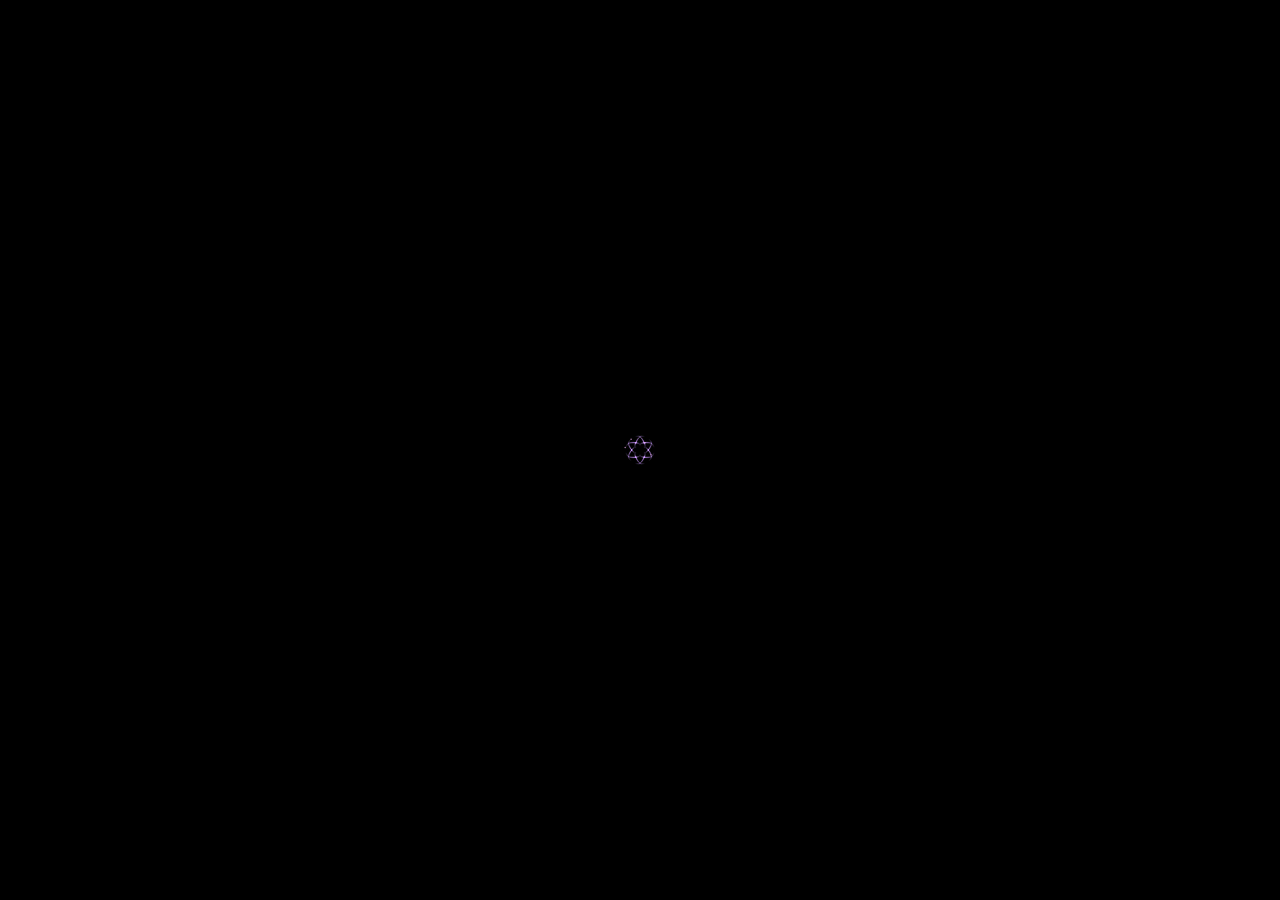
==== static/weavesilk.html @ 25df7a1f "add js hook" ====
<!doctype html>
<html lang="en">
<head>
	<meta charset="utf-8">
	<!-- affiliate-data=myAffiliateData, app-argument=myURL -->
	<!-- <meta name="apple-itunes-app" content="app-id=436590129"> -->
	<!-- Always force latest IE rendering engine (even in intranet) & Chrome Frame -->
	<meta http-equiv="X-UA-Compatible" content="IE=edge,chrome=1"/>
	<meta name="viewport" content="width=device-width">

	<meta property="og:description"content="Create beautiful flowing art with Silk."/>
	
	<link rel="shortcut icon" href="/favicon.ico" type="image/x-icon" />
	<link rel="stylesheet" href="css/normalize.css" />
	<link rel="stylesheet" href="css/font-awesome.css" />
	<link rel="stylesheet" href="css/ss-social.css" />
	<link rel="stylesheet" href="css/site.css" />

	<script src="js/jquery-1.8.1.min.js"></script>
	<script src="js/jquery.fullscreen.js"></script>
	<script src="js/underscore.min.js"></script>
	<script src="js/knockout-2.2.0.min.js"></script>
	<script src="js/d3.v3.min.js"></script>
	<script src="js/keymaster.js"></script>
	<script src="js/noise.js"></script>
	<script src="js/detect.js"></script>
	<script src="js/site.js"></script>

	<title>Silk &ndash; Interactive Generative Art</title>
</head>

<body data-bind="css: { 'iphone': isIPhone, 'right-side-up': isRightSideUp, 'silk-active': silkActive, 'mouse-over-previewable-controls': mouseOverControls, 'mouse-down-on-slider': mouseDownOnSlider }">
	
	<div id="canvii-container">

		<div id="main-controls" class="controls-container"> 
			<div class="row btn-row share-btn-row">
				<div class="btn" id="btn-new" data-bind="click: clear, css: { visible: notPristine }">
					<span class="text">New</span>
				</div>
			</div>

			<div class="row">
				<div class="btn silk-icon" id="selected-color-icon" data-bind="click: toggleAllControls, css: { visible: notPristine }">
					<div class="contents"><i class="icon-circle"></i></div>
					<div class="tt">Controls</div>
				</div>
			</div>

			<div class="row controls-row download-row" data-bind="css: { visible: showDownload }">
				<p class="instructions">To save, right click the thumbnail and choose <em>Save Image As...</em>.</p>
				<img id="download-image" />
			</div>

			<div class="row controls-row color-and-symmetry-row" data-bind="css: { visible: showColorPicker }">
				<svg id="colorpicker">

				</svg>
				<div class="label" style="text-align: center;">Drag colors to blend.</div>

				<div id="symmetry-controls">
					<div class="one-d slider control" id="sym-num-rotations">
						<div class="slider-bg">
							<div class="ticks">
								<div class="tick one"></div>
								<div class="tick two"></div>
								<div class="tick three"></div>
								<div class="tick four"></div>
								<div class="tick five"></div>
								<div class="tick six"></div>
							</div>
							<div class="slider-bg-pc"></div>
						</div>
						<div class="handle"></div>
						<div class="ghost-handle"></div>
					</div>

					<div id="sym-num-rotations-label" class="label"></div>

					<div class="toggle control" id="toggle-mirror" data-bind="click: toggleMirror, css: { on: mirror }">
						<div class="description">Mirror across center</div>
						<div class="state"><span class="state-on">On</span><span class="state-off">Off</span></div>
					</div>

					<div class="toggle control" id="toggle-spiral" data-bind="click: toggleSpiral, css: { on: spiral }">
						<div class="description">Spiral towards center</div>
						<div class="state"><span class="state-on">On</span><span class="state-off">Off</span></div>
					</div>

				</div>
			</div>
		</div>
		<canvas id="silk-1" class="silk-canvas active"></canvas>
		<canvas id="silk-2" class="silk-canvas buffer"></canvas>
		<canvas id="sparks"></canvas>

	</div>

	<div id="tips">
		<div class="tip">Press <b>Space</b> to start anew.</div>
		<div class="tip">Press <b>Z</b> to undo.</div>

		<!-- <div class="tip"><i class="icon-undo"></i> lets you travel back in time.</div> -->
		<!-- <div class="tip"><i class="icon-circle"></i> unlocks colors and symmetries.</div> -->

		<div class="magic tip">Try different colors and symmetries.</div>
		<div class="tip">Sally forth, you weaver of wonder, sower of silken waves.</div>
	</div>
</body>
</html>
---- static/css/ss-social.css ----
@charset "UTF-8";

/*
* Symbolset
* www.symbolset.com
* Copyright © 2012 Oak Studios LLC
*
* Upload this file to your web server
* and place this within your <head> tags.
* <link href="webfonts/ss-social.css" rel="stylesheet" />
*/

@font-face {
  font-family: "SSSocial";
  src: url('../font/ss-social/ss-social-circle.eot');
  src: url('../font/ss-social/ss-social-circle.eot?#iefix') format('embedded-opentype'),
       url('../font/ss-social/ss-social-circle.woff') format('woff'),
       url('../font/ss-social/ss-social-circle.ttf') format('truetype'),
       url('../font/ss-social/ss-social-circle.svg#SSSocialCircle') format('svg');
  font-weight: bold;
  font-style: normal;
}

@font-face {
  font-family: "SSSocial";
  src: url('../font/ss-social/ss-social-regular.eot');
  src: url('../font/ss-social/ss-social-regular.eot?#iefix') format('embedded-opentype'),
       url('../font/ss-social/ss-social-regular.woff') format('woff'),
       url('../font/ss-social/ss-social-regular.ttf') format('truetype'),
       url('../font/ss-social/ss-social-regular.svg#SSSocialRegular') format('svg');
  font-weight: normal;
  font-style: normal;
}

/* This triggers a redraw in IE to Fix IE8's :before content rendering. */
html:hover [class^="ss-"]{-ms-zoom: 1;}

.ss-icon, .ss-icon.ss-social, .ss-icon.ss-social-circle,
[class^="ss-"]:before, [class*=" ss-"]:before,
[class^="ss-"][class*=" ss-social"]:before, [class*=" ss-"][class*=" ss-social"]:before,
[class^="ss-"].right:after, [class*=" ss-"].right:after,
[class^="ss-"][class*=" ss-social"].right:after, [class*=" ss-"][class*=" ss-social"].right:after{
  font-family: "SSSocial";
  font-style: normal;
  font-weight: normal;
  text-decoration: none;
  text-rendering: optimizeLegibility;
  white-space: nowrap;
  /*-webkit-font-feature-settings: "liga"; Currently broken in Chrome >= v22. Falls back to text-rendering. Safari is unaffected. */
  -moz-font-feature-settings: "liga=1";
  -moz-font-feature-settings: "liga";
  -ms-font-feature-settings: "liga" 1;
  -o-font-feature-settings: "liga";
  font-feature-settings: "liga";
  -webkit-font-smoothing: antialiased;
}

.ss-icon.ss-social-circle,
[class^="ss-"].ss-social-circle:before, [class*=" ss-"].ss-social-circle:before,
[class^="ss-"].ss-social-circle.right:after, [class*=" ss-"].ss-social-circle.right:after{
  font-weight: bold;
}

[class^="ss-"].right:before,
[class*=" ss-"].right:before{display:none;content:'';}

.ss-facebook:before,.ss-facebook.right:after{content:''}.ss-twitter:before,.ss-twitter.right:after{content:''}.ss-linkedin:before,.ss-linkedin.right:after{content:''}.ss-googleplus:before,.ss-googleplus.right:after{content:''}.ss-tumblr:before,.ss-tumblr.right:after{content:''}.ss-wordpress:before,.ss-wordpress.right:after{content:''}.ss-blogger:before,.ss-blogger.right:after{content:''}.ss-posterous:before,.ss-posterous.right:after{content:''}.ss-youtube:before,.ss-youtube.right:after{content:''}.ss-vimeo:before,.ss-vimeo.right:after{content:''}.ss-flickr:before,.ss-flickr.right:after{content:''}.ss-instagram:before,.ss-instagram.right:after{content:''}.ss-pinterest:before,.ss-pinterest.right:after{content:''}.ss-svpply:before,.ss-svpply.right:after{content:''}.ss-readmill:before,.ss-readmill.right:after{content:''}.ss-dropbox:before,.ss-dropbox.right:after{content:''}.ss-dribbble:before,.ss-dribbble.right:after{content:''}.ss-behance:before,.ss-behance.right:after{content:''}.ss-github:before,.ss-github.right:after{content:''}.ss-octocat:before,.ss-octocat.right:after{content:''}.ss-stackoverflow:before,.ss-stackoverflow.right:after{content:''}.ss-paypal:before,.ss-paypal.right:after{content:''}.ss-kickstarter:before,.ss-kickstarter.right:after{content:''}.ss-foursquare:before,.ss-foursquare.right:after{content:''}.ss-skype:before,.ss-skype.right:after{content:''}.ss-rdio:before,.ss-rdio.right:after{content:''}.ss-spotify:before,.ss-spotify.right:after{content:''}.ss-lastfm:before,.ss-lastfm.right:after{content:''}.ss-mail:before,.ss-mail.right:after{content:'✉'}.ss-like:before,.ss-like.right:after{content:'👍'}.ss-rss:before,.ss-rss.right:after{content:''}
---- static/css/site.css ----
.clearfix{*zoom:1;}.clearfix:before,.clearfix:after{display:table;content:"";}
.clearfix:after{clear:both;}
.hide-text{font:0/0 a;color:transparent;text-shadow:none;background-color:transparent;border:0;}
.input-block-level{display:block;width:100%;min-height:28px;-webkit-box-sizing:border-box;-moz-box-sizing:border-box;-ms-box-sizing:border-box;box-sizing:border-box;}
.clearfix{*zoom:1;}
.clearfix:before,.clearfix:after{display:table;content:"";}
.clearfix:after{clear:both;}
.desaturate{filter:grayscale(100%);-webkit-filter:grayscale(100%);-moz-filter:grayscale(100%);-ms-filter:grayscale(100%);-o-filter:grayscale(100%);filter:url(resources.svg#desaturate);filter:gray;-webkit-filter:grayscale(1);}
.clearfix:before,.clearfix:after{content:" ";display:table;}
.clearfix:after{clear:both;}
.loading-stripes{position:absolute;top:0;left:0;width:100%;height:100%;z-index:0;background-image:-webkit-gradient(linear, 0 0, 100% 100%, color-stop(0.25, rgba(255, 255, 255, 0.1)), color-stop(0.25, transparent), color-stop(0.5, transparent), color-stop(0.5, rgba(255, 255, 255, 0.1)), color-stop(0.75, rgba(255, 255, 255, 0.1)), color-stop(0.75, transparent), to(transparent));background-image:-moz-linear-gradient(-45deg, rgba(255, 255, 255, 0.1) 25%, transparent 25%, transparent 50%, rgba(255, 255, 255, 0.1) 50%, rgba(255, 255, 255, 0.1) 75%, transparent 75%, transparent);background-size:60px 60px;-moz-background-size:60px 60px;-webkit-background-size:60px 60px;-webkit-animation:animate-stripes 2s linear infinite;}
@-webkit-keyframes animate-stripes{from{background-position:0 0;} to{background-position:-60px 0;}}@-moz-keyframes animate-stripes{from{background-position:0 0;} to{background-position:-60px 0;}}@-ms-keyframes animate-stripes{from{background-position:0 0;} to{background-position:-60px 0;}}@-o-keyframes animate-stripes{from{background-position:0 0;} to{background-position:-60px 0;}}@keyframes animate-stripes{from{background-position:0 0;} to{background-position:-60px 0;}}body.iphone{overflow:hidden;}body.iphone #iphone-image-link{display:block;height:100%;width:100%;position:absolute;z-index:1000;overflow:hidden;background:url(../img/iphone-horizontal.jpg) center top no-repeat;background-size:568px 240px;display:block !important;}
body.iphone.right-side-up #iphone-image-link{background:url(../img/iphone-vertical.jpg) center top no-repeat;background-size:320px 568px;}
body.iphone *{display:none;}
@font-face{font-family:DINWeb;src:url("../font/DINWeb.eot");}@font-face{font-family:DINWeb;src:url("../font/DINWeb.woff") format("woff");}#replay-thumbnail{opacity:0;pointer-events:none;-webkit-transition:opacity 0.7s ease-in-out;-moz-transition:opacity 0.7s ease-in-out;-ms-transition:opacity 0.7s ease-in-out;-o-transition:opacity 0.7s ease-in-out;transition:opacity 0.7s ease-in-out;position:absolute;z-index:1000;bottom:25px;left:25px;border-radius:5px;-webkit-box-shadow:0 0 15px #000000;-moz-box-shadow:0 0 15px #000000;box-shadow:0 0 15px #000000;width:150px;height:150px;border:1px solid #4d415b;cursor:pointer;}#replay-thumbnail.visible{opacity:1;pointer-events:all;}
#replay-thumbnail:hover{border:1px solid #60497b;}
#replay-thumbnail:active{border:1px solid #5a4574;}
#replay-thumbnail img{border-radius:5px;}
#replay-thumbnail .tt{left:0px !important;width:150px !important;text-align:center;padding:0;bottom:auto;top:-30px;}
#appstore-badge{position:absolute;bottom:20px;right:30px;z-index:5;text-decoration:none;-webkit-transition:opacity 0.7s ease-in-out;-moz-transition:opacity 0.7s ease-in-out;-ms-transition:opacity 0.7s ease-in-out;-o-transition:opacity 0.7s ease-in-out;transition:opacity 0.7s ease-in-out;pointer-events:none;width:262px;height:125px;width:165px;height:300px;overflow:hidden;overflow:visible;}#appstore-badge #announcement{opacity:0;pointer-events:none;-webkit-transition:opacity 0.7s ease-in-out;-moz-transition:opacity 0.7s ease-in-out;-ms-transition:opacity 0.7s ease-in-out;-o-transition:opacity 0.7s ease-in-out;transition:opacity 0.7s ease-in-out;-webkit-transition:all 0.1 ease-in-out !important;-moz-transition:all 0.1 ease-in-out !important;-ms-transition:all 0.1 ease-in-out !important;-o-transition:all 0.1 ease-in-out !important;transition:all 0.1 ease-in-out !important;height:245px;width:170px;}#appstore-badge #announcement.visible{opacity:1;pointer-events:all;}
#appstore-badge #announcement img{-webkit-transition:all 0.1 ease-in-out !important;-moz-transition:all 0.1 ease-in-out !important;-ms-transition:all 0.1 ease-in-out !important;-o-transition:all 0.1 ease-in-out !important;transition:all 0.1 ease-in-out !important;}
#appstore-badge #announcement .close-button{color:#aeaed6;border-radius:5px;display:block;position:absolute;right:-6px;top:249px;z-index:10000;text-align:center;font-size:14px;line-height:26px;width:26px;height:26px;background:#222222;background-image:-webkit-gradient(linear, left top, left bottom, from(#222222), to(#111111));background-image:-moz-linear-gradient(top, #222222, #111111);z-index:1000;-webkit-box-shadow:0 0 5px #000000;-moz-box-shadow:0 0 5px #000000;box-shadow:0 0 5px #000000;-webkit-transition:0.8s all ease-in-out;-moz-transition:0.8s all ease-in-out;-ms-transition:0.8s all ease-in-out;-o-transition:0.8s all ease-in-out;transition:0.8s all ease-in-out;-webkit-transition-delay:1s;-moz-transition-delay:1s;-ms-transition-delay:1s;-o-transition-delay:1s;transition-delay:1s;}#appstore-badge #announcement .close-button:active{opacity:1;-webkit-transition:none;-moz-transition:none;-ms-transition:none;-o-transition:none;transition:none;}
#appstore-badge #announcement .close-button.ad-showing-unnecessarily{opacity:1;opacity:0.7;pointer-events:all;}
#appstore-badge #announcement .close-button.close-pressed{opacity:0;pointer-events:none;}
#appstore-badge #announcement:hover .close-button{opacity:1;}
#appstore-badge #announcement img{margin-bottom:5px;position:absolute;}
#appstore-badge #announcement.visible #app-announcement{opacity:1;z-index:1;}
#appstore-badge #announcement.visible #app-announcement-hover{opacity:0;z-index:2;}
#appstore-badge #announcement.visible:hover #app-announcement{opacity:0;}
#appstore-badge #announcement.visible:hover #app-announcement-hover{opacity:1;}
#appstore-badge #badge{opacity:0;pointer-events:none;-webkit-transition:opacity 0.7s ease-in-out;-moz-transition:opacity 0.7s ease-in-out;-ms-transition:opacity 0.7s ease-in-out;-o-transition:opacity 0.7s ease-in-out;transition:opacity 0.7s ease-in-out;margin:0 auto;width:135px;height:40px;margin-top:5px;position:relative;left:3px;bottom:-10px;-webkit-box-shadow:0 0 15px #000000;-moz-box-shadow:0 0 15px #000000;box-shadow:0 0 15px #000000;z-index:100;}#appstore-badge #badge.visible{opacity:1;pointer-events:all;}
#share-options .direct-link{opacity:0;pointer-events:none;-webkit-transition:opacity 0.7s ease-in-out;-moz-transition:opacity 0.7s ease-in-out;-ms-transition:opacity 0.7s ease-in-out;-o-transition:opacity 0.7s ease-in-out;transition:opacity 0.7s ease-in-out;font-size:12px;color:#ccc;margin-top:5px;padding:10px 0;text-indent:10px;-webkit-user-select:text !important;-moz-user-select:text !important;-ms-user-select:text !important;-o-user-select:text !important;user-select:text !important;text-shadow:0 0 5px #000, 1px 1px 0 #000;margin-left:10px;background:#382c49;background-image:-webkit-gradient(linear, left top, left bottom, from(#382c49), to(#2d233b));background-image:-moz-linear-gradient(top, #382c49, #2d233b);-webkit-box-shadow:0 0 15px #000, inner 0 0 5px #000;-moz-box-shadow:0 0 15px #000, inner 0 0 5px #000;box-shadow:0 0 15px #000, inner 0 0 5px #000;border:none;border:1px solid #111;width:220px;outline:none !important;display:inline-block;cursor:text;}#share-options .direct-link.visible{opacity:1;pointer-events:all;}
#share-options .direct-link:focus{border:1px solid #276f9b;}
#copy-to-clipboard-wrap{position:relative;}
#btn-new,#btn-share,#share-options .btn{background:#53416c !important;background-image:-webkit-gradient(linear, left top, left bottom, from(#53416c), to(#261d32)) !important;background-image:-moz-linear-gradient(top, #53416c, #261d32) !important;border-top:1px solid #5f96e1;}#btn-new:hover,#btn-share:hover,#share-options .btn:hover,#btn-new.hover,#btn-share.hover,#share-options .btn.hover{border-top-color:#35c9ff;}#btn-new:hover .text,#btn-share:hover .text,#share-options .btn:hover .text,#btn-new.hover .text,#btn-share.hover .text,#share-options .btn.hover .text{color:#fff;}
#btn-new:active,#btn-share:active,#share-options .btn:active,#btn-new.active,#btn-share.active,#share-options .btn.active{background:#3a2d4c !important;background-image:-webkit-gradient(linear, left top, left bottom, from(#3a2d4c), to(#53416c)) !important;background-image:-moz-linear-gradient(top, #3a2d4c, #53416c) !important;}
#btn-new.disabled,#btn-share.disabled,#share-options .btn.disabled{background:#53416c !important;background-image:-webkit-gradient(linear, left top, left bottom, from(#53416c), to(#261d32)) !important;background-image:-moz-linear-gradient(top, #53416c, #261d32) !important;border-top:1px solid #5f96e1 !important;}
#intro-center{opacity:0;pointer-events:none;-webkit-transition:opacity 0.7s ease-in-out;-moz-transition:opacity 0.7s ease-in-out;-ms-transition:opacity 0.7s ease-in-out;-o-transition:opacity 0.7s ease-in-out;transition:opacity 0.7s ease-in-out;-webkit-transition:opacity 1.5s ease-in-out;-moz-transition:opacity 1.5s ease-in-out;-ms-transition:opacity 1.5s ease-in-out;-o-transition:opacity 1.5s ease-in-out;transition:opacity 1.5s ease-in-out;pointer-events:none !important;z-index:100;text-align:center;position:absolute;top:50%;left:50%;height:150px;line-height:100px;width:300px;margin-left:-150px;margin-top:-275px;color:#ccc;}#intro-center.visible{opacity:1;pointer-events:all;}
#intro-draw-something{opacity:0;pointer-events:none;-webkit-transition:opacity 0.7s ease-in-out;-moz-transition:opacity 0.7s ease-in-out;-ms-transition:opacity 0.7s ease-in-out;-o-transition:opacity 0.7s ease-in-out;transition:opacity 0.7s ease-in-out;-webkit-transition:opacity 1.5s ease-in-out;-moz-transition:opacity 1.5s ease-in-out;-ms-transition:opacity 1.5s ease-in-out;-o-transition:opacity 1.5s ease-in-out;transition:opacity 1.5s ease-in-out;pointer-events:none !important;z-index:101;position:absolute;top:50%;margin-top:170px;width:100%;height:20px;text-align:center;font-size:14px;color:#a48dc4;}#intro-draw-something.visible{opacity:1;pointer-events:all;}
#intro-mute-option{opacity:0;pointer-events:none;-webkit-transition:opacity 0.7s ease-in-out;-moz-transition:opacity 0.7s ease-in-out;-ms-transition:opacity 0.7s ease-in-out;-o-transition:opacity 0.7s ease-in-out;transition:opacity 0.7s ease-in-out;-webkit-transition:opacity 1.5s ease-in-out;-moz-transition:opacity 1.5s ease-in-out;-ms-transition:opacity 1.5s ease-in-out;-o-transition:opacity 1.5s ease-in-out;transition:opacity 1.5s ease-in-out;pointer-events:none !important;z-index:100;position:absolute;bottom:20px;width:100%;height:20px;text-align:center;font-size:14px;color:#a48dc4;color:#a288c3;color:#79698e;}#intro-mute-option.visible{opacity:1;pointer-events:all;}
#intro-mute-option #instructions{margin-bottom:15px;color:#c4b2dc;}
#intro-mute-option a{pointer-events:all;color:#a48dc4;color:#947fb1;text-decoration:none;border-bottom:1px dotted #a48dc4;}#intro-mute-option a:hover{color:#eadbff;border-bottom-style:solid;}
#intro-mute-option a:active{color:#d1bbef;}
*{margin:0;padding:0;-webkit-user-select:none;-moz-user-select:none;-ms-user-select:none;-o-user-select:none;user-select:none;}
html{background:#000;}
body{font-family:DINWeb,Helvetica,sans-serif;font-size:16px;overflow:hidden;background:#000;}
.text-drop-shadow{text-shadow:0 0 5px #000, 1px 1px 0 #000;}
:hover>.tt{opacity:1;-webkit-transform:scale(1);-moz-transform:scale(1);-ms-transform:scale(1);-o-transform:scale(1);transform:scale(1);}
.tt{z-index:100;color:#fff;padding:10px;height:20px;white-space:nowrap;position:absolute;bottom:-30px;font-size:14px;width:200px;left:-85px;text-align:center;opacity:0;-webkit-transform:scale(0.95);-moz-transform:scale(0.95);-ms-transform:scale(0.95);-o-transform:scale(0.95);transform:scale(0.95);pointer-events:none;-webkit-transition:all 0.25s ease-out;-moz-transition:all 0.25s ease-out;-ms-transition:all 0.25s ease-out;-o-transition:all 0.25s ease-out;transition:all 0.25s ease-out;text-shadow:0 0 5px #000, 1px 1px 0 #000;}
#main-controls{top:20px;left:20px;z-index:1000;}
#sound-and-about{top:10px;right:20px;}#sound-and-about .app-link-container{opacity:0;pointer-events:none;-webkit-transition:opacity 0.7s ease-in-out;-moz-transition:opacity 0.7s ease-in-out;-ms-transition:opacity 0.7s ease-in-out;-o-transition:opacity 0.7s ease-in-out;transition:opacity 0.7s ease-in-out;color:#ccc !important;width:265px;pointer-events:all;font-size:13px;position:relative;}#sound-and-about .app-link-container.visible{opacity:1;pointer-events:all;}
#sound-and-about .app-link-container a{width:135px;height:40px;display:block;float:right;}
#sound-and-about .app-link-container a{text-decoration:none;color:#d7c3f2;}#sound-and-about .app-link-container a:hover{color:#fff;}
#sound-and-about .app-link-container a:active{color:#d7c3f2;}
#sound-and-about .social-row{width:265px ;}#sound-and-about .social-row .silk-icon{height:auto;line-height:auto;}
#sound-and-about .social-row .social{float:right;opacity:0;pointer-events:none;-webkit-transition:opacity 0.7s ease-in-out;-moz-transition:opacity 0.7s ease-in-out;-ms-transition:opacity 0.7s ease-in-out;-o-transition:opacity 0.7s ease-in-out;transition:opacity 0.7s ease-in-out;display:inline-block;position:relative;top:12px;right:10px;z-index:1;padding-left:15px;}#sound-and-about .social-row .social.visible{opacity:1;pointer-events:all;}
#sound-and-about .social-row .social .fb-like{display:inline-block;overflow:hidden;position:relative;left:-5px;top:-1px;}
#sound-and-about .social-row .social .fb-like{vertical-align:text-top !important;}
#sound-and-about .social-row .social .fb-like *{vertical-align:text-top !important;}
#sound-and-about .social-row .social .twitter-follow-button[style]{vertical-align:text-top !important;}
#sound-and-about .social-row .social .twitter-follow-button{display:inline-block;font-style:10px;color:#8976a4;position:relative;text-decoration:none;top:-1px;}
#sound-and-about .silk-icon{float:right;}
#sound-and-about .about-row{opacity:0;pointer-events:none;-webkit-transition:opacity 0.7s ease-in-out;-moz-transition:opacity 0.7s ease-in-out;-ms-transition:opacity 0.7s ease-in-out;-o-transition:opacity 0.7s ease-in-out;transition:opacity 0.7s ease-in-out;margin-top:position: relative;width:200px;color:#8976a4;padding:20px;background:#231c2c;background-image:-webkit-gradient(linear, left top, left bottom, from(#231c2c), to(#130f18));background-image:-moz-linear-gradient(top, #231c2c, #130f18);font-size:13px;line-height:1.5;}#sound-and-about .about-row.visible{opacity:1;pointer-events:all;}
#sound-and-about .about-row a{color:#b8a3d6;text-decoration:none;}#sound-and-about .about-row a:hover{color:#f3e9ff;}
#sound-and-about .about-row a:active{color:#dbd0e9;}
#sound-and-about .about-row p{margin-bottom:8px;}
.controls-container{position:absolute;z-index:5;pointer-events:none;}
.controls-container .row{clear:both;pointer-events:none;*zoom:1;}.controls-container .row:before,.controls-container .row:after{display:table;content:"";}
.controls-container .row:after{clear:both;}
.controls-container .row .btn{opacity:0;pointer-events:none;-webkit-transition:opacity 0.7s ease-in-out;-moz-transition:opacity 0.7s ease-in-out;-ms-transition:opacity 0.7s ease-in-out;-o-transition:opacity 0.7s ease-in-out;transition:opacity 0.7s ease-in-out;-webkit-transition:opacity 0.7s ease-in-out, color 0.7s ease-in-out;-moz-transition:opacity 0.7s ease-in-out, color 0.7s ease-in-out;-ms-transition:opacity 0.7s ease-in-out, color 0.7s ease-in-out;-o-transition:opacity 0.7s ease-in-out, color 0.7s ease-in-out;transition:opacity 0.7s ease-in-out, color 0.7s ease-in-out;position:relative;width:95px;height:45px;line-height:45px;float:left;background:#261d32;color:#cbb2ec;text-align:center;text-decoration:none;-webkit-box-sizing:border-box;-moz-box-sizing:border-box;-ms-box-sizing:border-box;box-sizing:border-box;border-right:1px solid #130e19;font-size:14px;}.controls-container .row .btn.visible{opacity:1;pointer-events:all;}
.controls-container .row .btn:last-child{border-right:none;}
.controls-container .row .btn.mini{width:55px;}
.controls-container .row .btn .loading-stripes{opacity:0;-webkit-transition:opacity 0.5s ease-out;-moz-transition:opacity 0.5s ease-out;-ms-transition:opacity 0.5s ease-out;-o-transition:opacity 0.5s ease-out;transition:opacity 0.5s ease-out;}
.controls-container .row .btn.disabled{color:#7f6e94 !important;background:#261d32 !important;cursor:default !important;}.controls-container .row .btn.disabled .text{color:inherit !important;}
.controls-container .row .btn.disabled.loading{color:#fff !important;}.controls-container .row .btn.disabled.loading .text{color:#fff !important;}
.controls-container .row .btn.loading{color:#fff !important;}.controls-container .row .btn.loading .loading-stripes{opacity:1;}
.controls-container .row .btn.loading .text{color:#fff !important;}
.controls-container .row .btn:hover{background:#362a47;cursor:pointer;}
.controls-container .row .btn:active{background:#322742;color:#c4ade4;}
.controls-container .row .btn.silk-icon{width:47px;background:transparent !important;text-shadow:0 0 5px #000, 1px 1px 0 #000;font-size:14px;border-right:none;text-align:center;-webkit-transition:opacity 0.7s ease-in-out;-moz-transition:opacity 0.7s ease-in-out;-ms-transition:opacity 0.7s ease-in-out;-o-transition:opacity 0.7s ease-in-out;transition:opacity 0.7s ease-in-out;}.controls-container .row .btn.silk-icon .tt{margin-left:-2px;}
.controls-container .row .btn.silk-icon:hover{color:#fff !important;}
.controls-container .row .btn.silk-icon:active{color:#dbd0e9 !important;}
.controls-container .row .btn.silk-icon i{display:inline-block;-webkit-transform:rotateY(0deg);-moz-transform:rotateY(0deg);-ms-transform:rotateY(0deg);-o-transform:rotateY(0deg);transform:rotateY(0deg);}
.controls-container .row .btn.silk-icon.flip-icon i{-webkit-transform:rotateY(180deg);-moz-transform:rotateY(180deg);-ms-transform:rotateY(180deg);-o-transform:rotateY(180deg);transform:rotateY(180deg);}
.controls-container .row .btn.silk-icon:hover i{-webkit-transition:all 0.25s ease-out;-moz-transition:all 0.25s ease-out;-ms-transition:all 0.25s ease-out;-o-transition:all 0.25s ease-out;transition:all 0.25s ease-out;}
.controls-container .row .btn.silk-icon .tt{bottom:-7px;}
.controls-container .row #share-wrap{position:relative;float:left;}.controls-container .row #share-wrap #btn-share{position:absolute;z-index:5;border-right:none;}
.controls-container .row #share-options{position:relative;white-space:nowrap;float:left;z-index:4;pointer-events:none;}.controls-container .row #share-options .btn,.controls-container .row #share-options .direct-link{opacity:0;pointer-events:none;}
.controls-container .row #share-options.show-share-options .btn,.controls-container .row #share-options.show-share-options .direct-link{opacity:1;pointer-events:all;}
.controls-container .download-row{position:absolute;}.controls-container .download-row img{width:100%;border:1px solid #2c233a;-webkit-box-shadow:0 0 25px #000000;-moz-box-shadow:0 0 25px #000000;box-shadow:0 0 25px #000000;}
.controls-container .download-row p.instructions{text-shadow:0 0 5px #000, 1px 1px 0 #000;margin-bottom:15px;font-size:14px;line-height:1.5;color:#b8a3d6;}.controls-container .download-row p.instructions em{white-space:nowrap;color:#d3c1ed;}
.controls-container .controls-row{font-size:14px;margin-top:15px;width:195px;opacity:0;pointer-events:none;-webkit-transition:opacity 0.7s ease-in-out;-moz-transition:opacity 0.7s ease-in-out;-ms-transition:opacity 0.7s ease-in-out;-o-transition:opacity 0.7s ease-in-out;transition:opacity 0.7s ease-in-out;}.controls-container .controls-row.visible{opacity:1;pointer-events:all;}
.controls-container .controls-row.color-and-symmetry-row{margin-top:10px;}.controls-container .controls-row.color-and-symmetry-row .silk-icon{cursor:pointer;}
.controls-container .controls-row .label{margin:15px 5px 25px 5px;color:#8976a4;text-shadow:0 0 5px #000, 1px 1px 0 #000;cursor:default;}
.controls-container .controls-row .control{*zoom:1;}.controls-container .controls-row .control:before,.controls-container .controls-row .control:after{display:table;content:"";}
.controls-container .controls-row .control:after{clear:both;}
.controls-container .controls-row .control.toggle{padding:0 5px 15px 5px;cursor:pointer;text-shadow:0 0 5px #000, 1px 1px 0 #000;color:#8976a4;}.controls-container .controls-row .control.toggle:hover{color:#f3e9ff;}
.controls-container .controls-row .control.toggle:active{color:#dbd0e9;}
.controls-container .controls-row .control.toggle .state-on{display:none;}
.controls-container .controls-row .control.toggle .state-off{display:block;}
.controls-container .controls-row .control.toggle.on{color:#cbb2ec;}.controls-container .controls-row .control.toggle.on:hover{color:#f3e9ff;}
.controls-container .controls-row .control.toggle.on:active{color:#dbd0e9;}
.controls-container .controls-row .control.toggle.on .state-on{display:block;}
.controls-container .controls-row .control.toggle.on .state-off{display:none;}
.controls-container .controls-row .description{float:left;}
.controls-container .controls-row .state{float:right;text-align:right;}
.controls-container .controls-row #colorpicker{display:block;cursor:pointer !important;-webkit-user-select:none !important;-moz-user-select:none !important;-ms-user-select:none !important;-o-user-select:none !important;user-select:none !important;width:100%;height:185px;}.controls-container .controls-row #colorpicker g{cursor:pointer !important;-webkit-user-select:none !important;-moz-user-select:none !important;-ms-user-select:none !important;-o-user-select:none !important;user-select:none !important;}
.controls-container .controls-row #colorpicker path{cursor:pointer !important;-webkit-user-select:none !important;-moz-user-select:none !important;-ms-user-select:none !important;-o-user-select:none !important;user-select:none !important;cursor:pointer;}.controls-container .controls-row #colorpicker path:hover{stroke:rgba(255, 255, 255, 0.5);stroke-width:4;}
.controls-container .controls-row #colorpicker path.selected{stroke:rgba(255, 255, 255, 0.6);stroke-width:6;}
.controls-container .slider.one-d{position:relative;height:30px;background:#231c2c;cursor:pointer;border-radius:30px;}.controls-container .slider.one-d .slider-bg{position:relative;top:10px;height:10px;margin:0 10px;background:#15111c;border-radius:30px;overflow:hidden;}.controls-container .slider.one-d .slider-bg .slider-bg-pc{position:absolute;z-index:2;height:10px;border-radius:30px;background:#757ab2;}
.controls-container .slider.one-d .handle,.controls-container .slider.one-d .ghost-handle{position:absolute;z-index:5;top:6px;height:18px;width:18px;background:#9e95cb;background:#8572af;background-image:-webkit-gradient(linear, left top, left bottom, from(#8572af), to(#6f6091));background-image:-moz-linear-gradient(top, #8572af, #6f6091);-webkit-box-shadow:0 0 25px #000000;-moz-box-shadow:0 0 25px #000000;box-shadow:0 0 25px #000000;border-radius:30px;}
.controls-container .slider.one-d:active .handle{background:#6f6091;background-image:-webkit-gradient(linear, left top, left bottom, from(#6f6091), to(#8572af));background-image:-moz-linear-gradient(top, #6f6091, #8572af);}
.controls-container .slider.one-d .ghost-handle{-webkit-transition:opacity 0.25s ease-out;-moz-transition:opacity 0.25s ease-out;-ms-transition:opacity 0.25s ease-out;-o-transition:opacity 0.25s ease-out;transition:opacity 0.25s ease-out;opacity:0;pointer-events:none;}
.controls-container .slider.one-d:hover .ghost-handle{opacity:0.75;pointer-events:all;}
.controls-container .slider.one-d:active .ghost-handle{opacity:0;}
.controls-container .slider.two-d{position:relative;height:145px;background:#231c2c;cursor:pointer;border-radius:30px;}.controls-container .slider.two-d .slider-bg{position:relative;top:10px;height:125px;margin:0 10px;background:#15111c;border-radius:30px;overflow:hidden;}.controls-container .slider.two-d .slider-bg .slider-bg-pc{position:absolute;z-index:2;height:125px;border-radius:30px;background:#757ab2;}
.controls-container .slider.two-d .handle,.controls-container .slider.two-d .ghost-handle{position:absolute;z-index:5;top:63.5px;height:18px;width:18px;background:#9e95cb;background:#8572af;background-image:-webkit-gradient(linear, left top, left bottom, from(#8572af), to(#6f6091));background-image:-moz-linear-gradient(top, #8572af, #6f6091);-webkit-box-shadow:0 0 25px #000000;-moz-box-shadow:0 0 25px #000000;box-shadow:0 0 25px #000000;border-radius:30px;}
.controls-container .slider.two-d:active .handle{background:#6f6091;background-image:-webkit-gradient(linear, left top, left bottom, from(#6f6091), to(#8572af));background-image:-moz-linear-gradient(top, #6f6091, #8572af);}
.controls-container .slider.two-d .ghost-handle{-webkit-transition:opacity 0.25s ease-out;-moz-transition:opacity 0.25s ease-out;-ms-transition:opacity 0.25s ease-out;-o-transition:opacity 0.25s ease-out;transition:opacity 0.25s ease-out;opacity:0;pointer-events:none;}
.controls-container .slider.two-d:hover .ghost-handle{opacity:0.75;pointer-events:all;}
.controls-container .slider.two-d:active .ghost-handle{opacity:0;}
.controls-container #symmetry-controls{margin-top:15px;}
.controls-container #sym-num-rotations .ticks{position:absolute;height:100%;width:100%;pointer-events:none;z-index:1;}.controls-container #sym-num-rotations .ticks .tick{position:absolute;width:1px;height:100%;background:#333;background:transparent;background-image:-webkit-gradient(linear, left top, left bottom, from(transparent), to(#332940));background-image:-moz-linear-gradient(top, transparent, #332940);}.controls-container #sym-num-rotations .ticks .tick.one{left:16.666666666666668%;}
.controls-container #sym-num-rotations .ticks .tick.two{left:33.333333333333336%;}
.controls-container #sym-num-rotations .ticks .tick.three{left:50%;}
.controls-container #sym-num-rotations .ticks .tick.four{left:66.66666666666667%;}
.controls-container #sym-num-rotations .ticks .tick.five{left:83.33333333333333%;}
.controls-container #sym-num-rotations .ticks .tick.six{left:100%;}
body.silk-active #main-controls{pointer-events:none !important;}body.silk-active #main-controls .btn,body.silk-active #main-controls .row *,body.silk-active #main-controls .row,body.silk-active #main-controls .control,body.silk-active #main-controls .slider,body.silk-active #main-controls #colorpicker,body.silk-active #main-controls #colorpicker *{pointer-events:none !important;}
body.silk-active #appstore-badge,body.silk-active #announcement,body.silk-active #app-announcement,body.silk-active #app-announcement-hover,body.silk-active #badge{pointer-events:none !important;}
body.mouse-down-on-slider .toggle.control{pointer-events:none !important;}
body.mouse-over-previewable-controls #sparks,body.mouse-down-on-slider #sparks{pointer-events:none;}
#canvii-container{left:0;position:relative;}
#silk-1,#silk-2,#sparks{position:absolute;top:0;left:0;}
.silk-canvas{z-index:1;opacity:1;-webkit-transition:opacity 0.75s ease-out;-moz-transition:opacity 0.75s ease-out;-ms-transition:opacity 0.75s ease-out;-o-transition:opacity 0.75s ease-out;transition:opacity 0.75s ease-out;}.silk-canvas.onepacity{opacity:1;-webkit-transition:none;-moz-transition:none;-ms-transition:none;-o-transition:none;transition:none;}
.silk-canvas.active{z-index:2;pointer-events:all;}.silk-canvas.active.zeropacity{opacity:0;-webkit-transition:none;-moz-transition:none;-ms-transition:none;-o-transition:none;transition:none;}
#sparks{cursor:pointer;z-index:3;}
#tips{position:absolute;pointer-events:none;width:100%;z-index:3;color:#fff;top:50%;height:50px;line-height:50px;margin-top:-25px;}#tips .tip{color:#373547;color:#454259;color:#64607e;font-size:18px;text-shadow:0 0 5px #000;position:absolute;text-align:center;width:100%;opacity:0;-webkit-transition:all 0.5s ease-in-out;-moz-transition:all 0.5s ease-in-out;-ms-transition:all 0.5s ease-in-out;-o-transition:all 0.5s ease-in-out;transition:all 0.5s ease-in-out;}#tips .tip a{color:#96bc7b;border-bottom:1px solid #5a5579;text-decoration:none;}#tips .tip a:hover{color:#bbe59c;border-bottom:1px solid #79749d;}
#tips .tip a:active{color:#a8d488;}
#tips .tip.showing{opacity:1;}#tips .tip.showing a{pointer-events:all;}
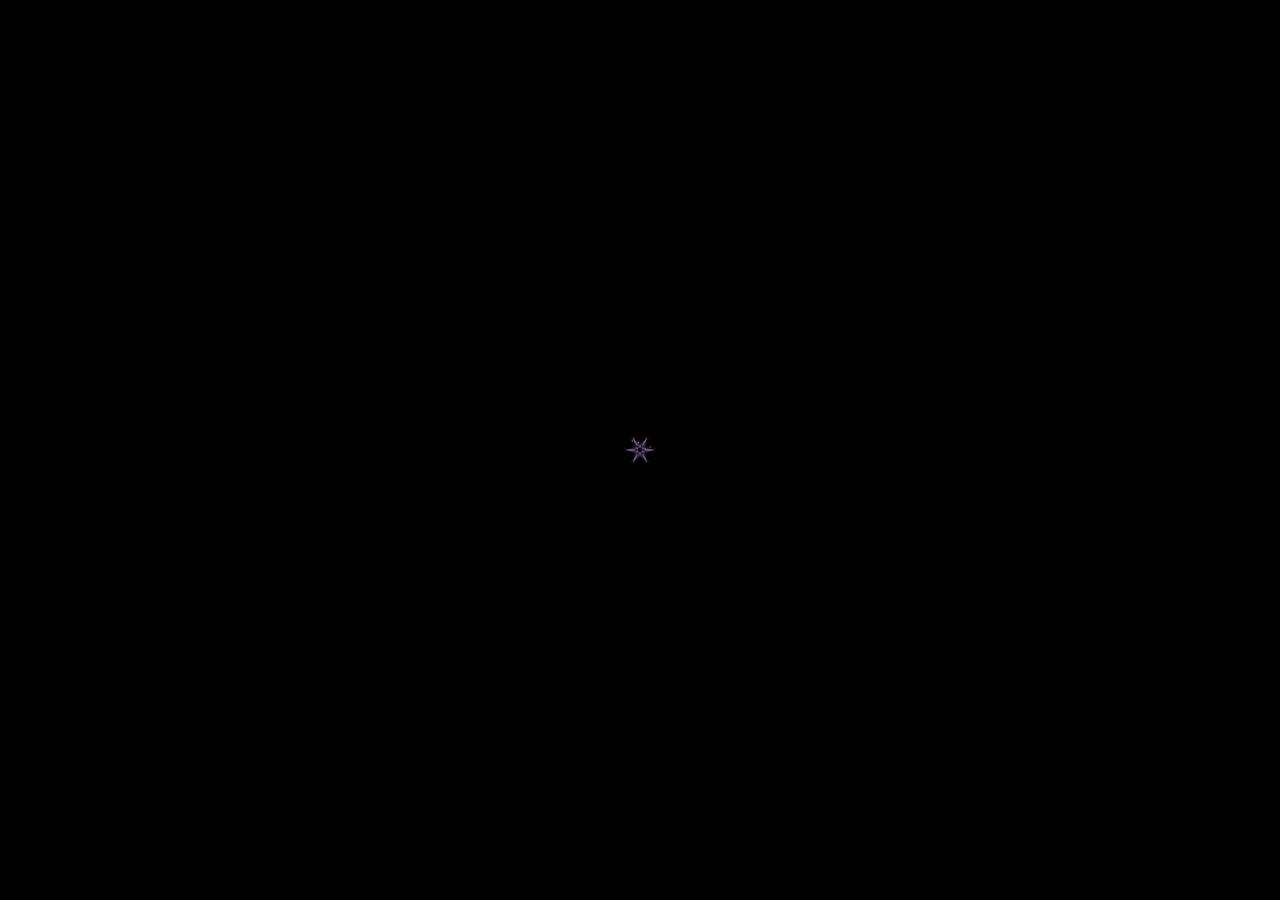
==== commit 1c26561f: "version 1.1" ====
--- a/static/weavesilk.html
+++ b/static/weavesilk.html
@@ -25,6 +25,7 @@
 	<script src="js/noise.js"></script>
 	<script src="js/detect.js"></script>
 	<script src="js/site.js"></script>
+	<script src="js/disp.js"></script>
 
 	<title>Silk &ndash; Interactive Generative Art</title>
 </head>
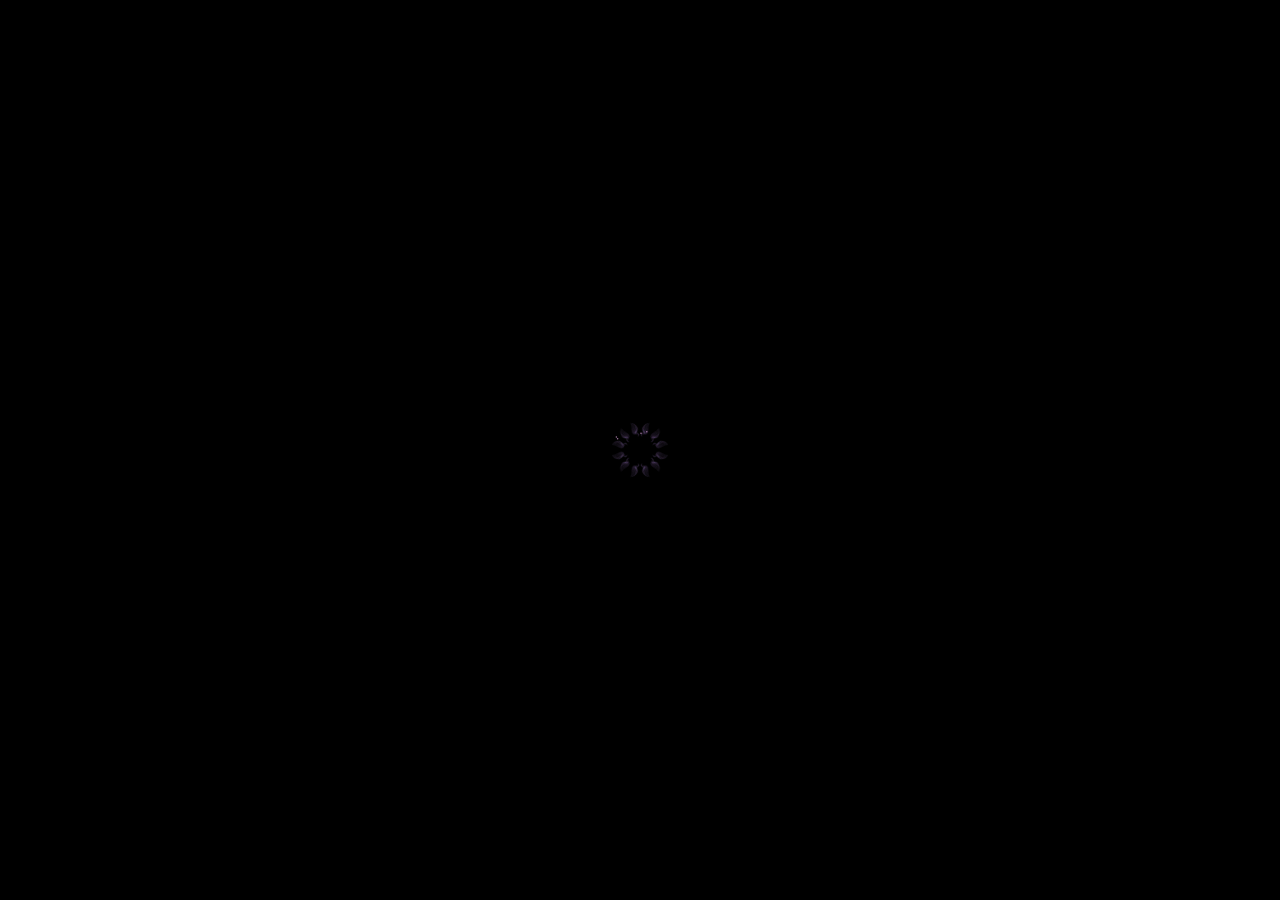
==== commit b3754f6d: "relase version 1.3" ====
--- a/static/weavesilk.html
+++ b/static/weavesilk.html
@@ -15,6 +15,7 @@
 	<link rel="stylesheet" href="css/font-awesome.css" />
 	<link rel="stylesheet" href="css/ss-social.css" />
 	<link rel="stylesheet" href="css/site.css" />
+	<link rel="stylesheet" href="css/custom.css" />
 
 	<script src="js/jquery-1.8.1.min.js"></script>
 	<script src="js/jquery.fullscreen.js"></script>
@@ -25,8 +26,7 @@
 	<script src="js/noise.js"></script>
 	<script src="js/detect.js"></script>
 	<script src="js/site.js"></script>
-	<script src="js/disp.js"></script>
-
+	<script src="js/plupload.full.min.js"></script>
 	<title>Silk &ndash; Interactive Generative Art</title>
 </head>
 
@@ -35,24 +35,21 @@
 	<div id="canvii-container">
 
 		<div id="main-controls" class="controls-container"> 
-			<div class="row btn-row share-btn-row">
-				<div class="btn" id="btn-new" data-bind="click: clear, css: { visible: notPristine }">
-					<span class="text">New</span>
+			<div class="row btn-row share-btn-row" id="container">
+				<div class="btn" id="pickfiles" data-bind="css: { visible: notPristine }">
+					<span class="text">选择文件</span>
+				</div>
+				<div class="btn" id="clearfiles" data-bind="css: { visible: notPristine }">
+					<span class="text">清空列表</span>
+				</div>
+				<div class="btn" id="uploadfiles" data-bind="css: { visible: notPristine }">
+					<span class="text">制作图片</span>
+				</div>
+				<div class="btn" id="selected-color" data-bind="click: toggleAllControls,css: { visible: notPristine }">
+					<span class="text">参数设置</span>
 				</div>
 			</div>
-
-			<div class="row">
-				<div class="btn silk-icon" id="selected-color-icon" data-bind="click: toggleAllControls, css: { visible: notPristine }">
-					<div class="contents"><i class="icon-circle"></i></div>
-					<div class="tt">Controls</div>
-				</div>
-			</div>
-
-			<div class="row controls-row download-row" data-bind="css: { visible: showDownload }">
-				<p class="instructions">To save, right click the thumbnail and choose <em>Save Image As...</em>.</p>
-				<img id="download-image" />
-			</div>
-
+			<div id="filelist" class="file-lists">Your browser doesn't have Flash, Silverlight or HTML5 support.</div>
 			<div class="row controls-row color-and-symmetry-row" data-bind="css: { visible: showColorPicker }">
 				<svg id="colorpicker">
 
@@ -60,6 +57,21 @@
 				<div class="label" style="text-align: center;">Drag colors to blend.</div>
 
 				<div id="symmetry-controls">
+					<div class="one-d slider control" id="image-ratio">
+						<div class="slider-bg">
+							<div class="ticks">
+								<div class="tick one"></div>
+								<div class="tick two"></div>
+								<div class="tick three"></div>
+								<div class="tick four"></div>
+								<div class="tick five"></div>
+								<div class="tick six"></div>
+							</div>
+							<div class="slider-bg-pc"></div>
+						</div>
+						<div class="handle"></div>
+						<div class="ghost-handle"></div>
+					</div>
 					<div class="one-d slider control" id="sym-num-rotations">
 						<div class="slider-bg">
 							<div class="ticks">
@@ -87,7 +99,6 @@
 						<div class="description">Spiral towards center</div>
 						<div class="state"><span class="state-on">On</span><span class="state-off">Off</span></div>
 					</div>
-
 				</div>
 			</div>
 		</div>
@@ -96,16 +107,111 @@
 		<canvas id="sparks"></canvas>
 
 	</div>
-
-	<div id="tips">
-		<div class="tip">Press <b>Space</b> to start anew.</div>
-		<div class="tip">Press <b>Z</b> to undo.</div>
-
-		<!-- <div class="tip"><i class="icon-undo"></i> lets you travel back in time.</div> -->
-		<!-- <div class="tip"><i class="icon-circle"></i> unlocks colors and symmetries.</div> -->
-
-		<div class="magic tip">Try different colors and symmetries.</div>
-		<div class="tip">Sally forth, you weaver of wonder, sower of silken waves.</div>
-	</div>
+	<script type="text/javascript">
+// Custom example logic
+
+var uploader = new plupload.Uploader({
+	runtimes : 'html5,flash,silverlight,html4',
+	browse_button : 'pickfiles', // you can pass in id...
+	container: document.getElementById('container'), // ... or DOM Element itself
+	url : '/uploader',
+	flash_swf_url : 'js/Moxie.swf',
+	silverlight_xap_url : 'js/Moxie.xap',
+	
+	filters : {
+		max_file_size : '100mb',
+		mime_types: [
+			{title : "Wave files", extensions : "wav"},
+			{title : "text files", extensions : "txt"},
+			{title : "image files", extensions : "png,jpg,gif"}
+		]
+	},
+
+	init: {
+		PostInit: function() {
+			//document.getElementById("silk-1").hide();
+			document.getElementById('filelist').innerHTML = '';
+
+			document.getElementById('uploadfiles').onclick = function() {
+				sparks = document.getElementById("sparks");
+				width = sparks.getAttribute('width');
+				height = sparks.getAttribute('height');
+				uploader.settings.url = "/uploader?width=" + width + "&height=" + height;
+				uploader.start();
+				return false;
+			};
+			document.getElementById('clearfiles').onclick = function(){
+				uploader.splice();
+				$("#filelist div").remove();
+				return false;
+			}
+		},
+
+		FilesAdded: function(up, files) {
+			var deleteHandle = function(uploaderObject, fileObject) {
+        		return function(event) {
+            		event.preventDefault();
+            		uploaderObject.removeFile(fileObject);
+            		$(this).closest("div#" + fileObject.id).remove();
+        		};
+    		};
+    		for (var i in files) {
+        		$('#filelist').append($('<div id="' + files[i].id + '">' + files[i].name + ' (' + plupload.formatSize(files[i].size) + ') <b></b><div class="file_action"><a href="#" id="deleteFile' + files[i].id + '"></a></div></div>'));
+
+        		$('#deleteFile' + files[i].id).click(deleteHandle(up, files[i]));
+    		}  
+		},
+        FileUploaded: function(up, file, resp){
+        	function move(poi){
+    			$("#sparks").trigger("mousemove", poi);
+			}
+			function sleepMove(poi){
+			    return function()
+			    {
+			        move(poi);
+			    }
+			}
+			function Up(filename){
+			    $("#sparks").trigger("mouseup");
+			    var image = $("#silk-2")[0].toDataURL("image/png");
+				$.post("/save",{"image":image, 'filename':filename});
+			}
+			function sleepUp(filename){
+			    return function(){
+			        Up(filename);
+			    }
+			}
+        	arr = eval(resp.response);
+        	sparks = $("#sparks");
+        	silk = $("#silk-2").get(0).getContext("2d");
+        	silk.globalCompositeOperation = 'source-over';
+        	silk.globalAlpha = 1;
+        	silk.fillRect( 0 , 0 , sparks.width(), sparks.height());
+        	//return;
+        	sparks.trigger("mousemove", [sparks.width() / 2, sparks.height() / 2]);
+        	sparks.trigger("mousedown", [sparks.width() / 2, sparks.height() / 2]);
+        	tot = 0
+        	console.log(arr.length);
+	        for(i = 0 ; i < arr.length; ++i){
+	            poi = [arr[i][0], arr[i][1]];
+	            //sparks.trigger("mousemove", poi);
+	            setTimeout(sleepMove(poi), tot);
+	            tot += 50;
+	        }
+        	setTimeout(sleepUp(file.name), tot);
+        	console.log(tot);  
+        },
+		UploadProgress: function(up, file) {
+			document.getElementById(file.id).getElementsByTagName('b')[0].innerHTML = '<span>' + file.percent + "%</span>";
+		},
+
+		Error: function(up, err) {
+			document.getElementById('console').innerHTML += "\nError #" + err.code + ": " + err.message;
+		}
+	}
+});
+
+uploader.init();
+</script>
 </body>
 </html>
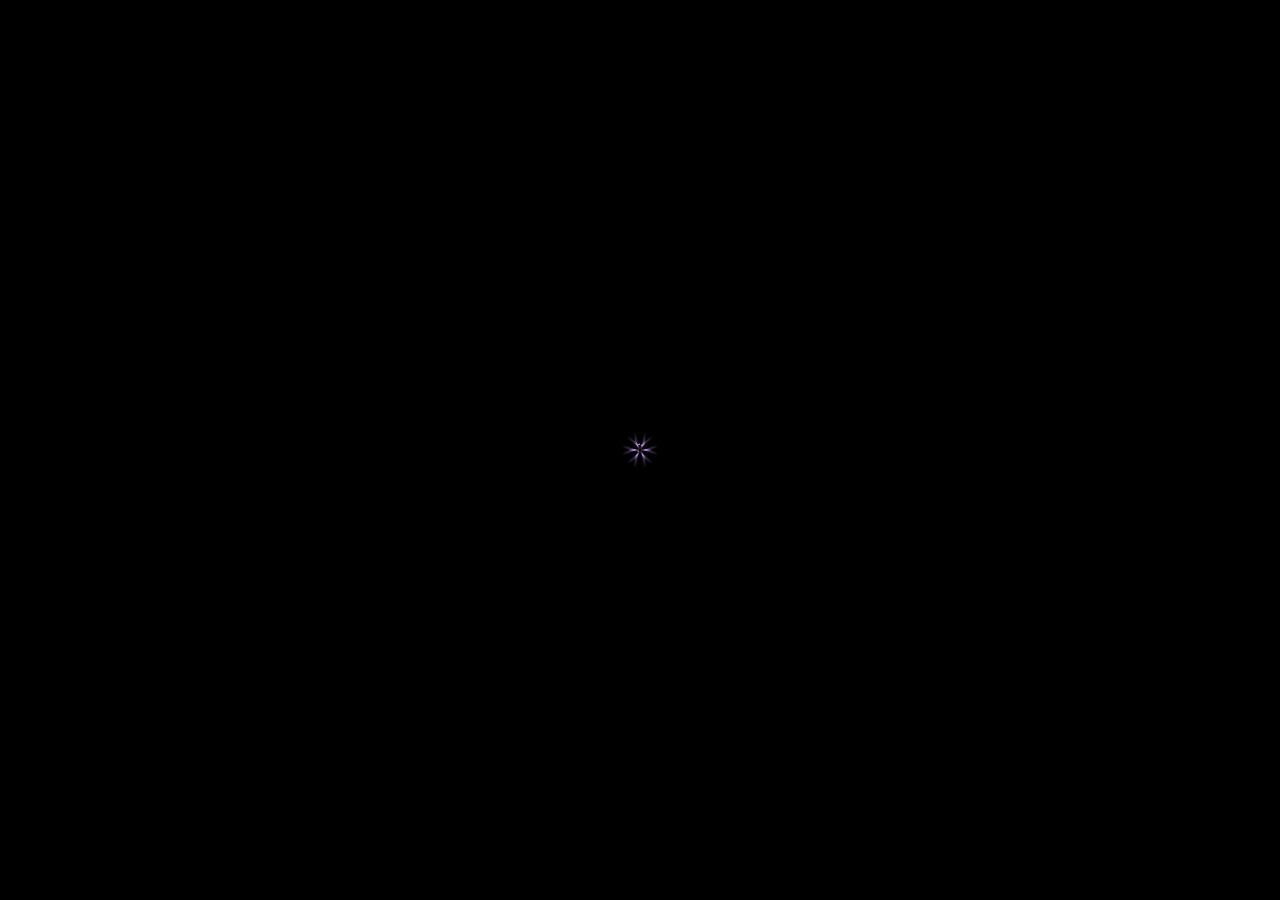
==== commit 3ff5454a: "Merge branch 'master' of github.com:Saerdna/AudioToArtImage" ====
--- a/static/weavesilk.html
+++ b/static/weavesilk.html
@@ -1,217 +1,233 @@
-<!doctype html>
-<html lang="en">
-<head>
-	<meta charset="utf-8">
-	<!-- affiliate-data=myAffiliateData, app-argument=myURL -->
-	<!-- <meta name="apple-itunes-app" content="app-id=436590129"> -->
-	<!-- Always force latest IE rendering engine (even in intranet) & Chrome Frame -->
-	<meta http-equiv="X-UA-Compatible" content="IE=edge,chrome=1"/>
-	<meta name="viewport" content="width=device-width">
-
-	<meta property="og:description"content="Create beautiful flowing art with Silk."/>
-	
-	<link rel="shortcut icon" href="/favicon.ico" type="image/x-icon" />
-	<link rel="stylesheet" href="css/normalize.css" />
-	<link rel="stylesheet" href="css/font-awesome.css" />
-	<link rel="stylesheet" href="css/ss-social.css" />
-	<link rel="stylesheet" href="css/site.css" />
-	<link rel="stylesheet" href="css/custom.css" />
-
-	<script src="js/jquery-1.8.1.min.js"></script>
-	<script src="js/jquery.fullscreen.js"></script>
-	<script src="js/underscore.min.js"></script>
-	<script src="js/knockout-2.2.0.min.js"></script>
-	<script src="js/d3.v3.min.js"></script>
-	<script src="js/keymaster.js"></script>
-	<script src="js/noise.js"></script>
-	<script src="js/detect.js"></script>
-	<script src="js/site.js"></script>
-	<script src="js/plupload.full.min.js"></script>
-	<title>Silk &ndash; Interactive Generative Art</title>
-</head>
-
-<body data-bind="css: { 'iphone': isIPhone, 'right-side-up': isRightSideUp, 'silk-active': silkActive, 'mouse-over-previewable-controls': mouseOverControls, 'mouse-down-on-slider': mouseDownOnSlider }">
-	
-	<div id="canvii-container">
-
-		<div id="main-controls" class="controls-container"> 
-			<div class="row btn-row share-btn-row" id="container">
-				<div class="btn" id="pickfiles" data-bind="css: { visible: notPristine }">
-					<span class="text">选择文件</span>
-				</div>
-				<div class="btn" id="clearfiles" data-bind="css: { visible: notPristine }">
-					<span class="text">清空列表</span>
-				</div>
-				<div class="btn" id="uploadfiles" data-bind="css: { visible: notPristine }">
-					<span class="text">制作图片</span>
-				</div>
-				<div class="btn" id="selected-color" data-bind="click: toggleAllControls,css: { visible: notPristine }">
-					<span class="text">参数设置</span>
-				</div>
-			</div>
-			<div id="filelist" class="file-lists">Your browser doesn't have Flash, Silverlight or HTML5 support.</div>
-			<div class="row controls-row color-and-symmetry-row" data-bind="css: { visible: showColorPicker }">
-				<svg id="colorpicker">
-
-				</svg>
-				<div class="label" style="text-align: center;">Drag colors to blend.</div>
-
-				<div id="symmetry-controls">
-					<div class="one-d slider control" id="image-ratio">
-						<div class="slider-bg">
-							<div class="ticks">
-								<div class="tick one"></div>
-								<div class="tick two"></div>
-								<div class="tick three"></div>
-								<div class="tick four"></div>
-								<div class="tick five"></div>
-								<div class="tick six"></div>
-							</div>
-							<div class="slider-bg-pc"></div>
-						</div>
-						<div class="handle"></div>
-						<div class="ghost-handle"></div>
-					</div>
-					<div class="one-d slider control" id="sym-num-rotations">
-						<div class="slider-bg">
-							<div class="ticks">
-								<div class="tick one"></div>
-								<div class="tick two"></div>
-								<div class="tick three"></div>
-								<div class="tick four"></div>
-								<div class="tick five"></div>
-								<div class="tick six"></div>
-							</div>
-							<div class="slider-bg-pc"></div>
-						</div>
-						<div class="handle"></div>
-						<div class="ghost-handle"></div>
-					</div>
-
-					<div id="sym-num-rotations-label" class="label"></div>
-
-					<div class="toggle control" id="toggle-mirror" data-bind="click: toggleMirror, css: { on: mirror }">
-						<div class="description">Mirror across center</div>
-						<div class="state"><span class="state-on">On</span><span class="state-off">Off</span></div>
-					</div>
-
-					<div class="toggle control" id="toggle-spiral" data-bind="click: toggleSpiral, css: { on: spiral }">
-						<div class="description">Spiral towards center</div>
-						<div class="state"><span class="state-on">On</span><span class="state-off">Off</span></div>
-					</div>
-				</div>
-			</div>
-		</div>
-		<canvas id="silk-1" class="silk-canvas active"></canvas>
-		<canvas id="silk-2" class="silk-canvas buffer"></canvas>
-		<canvas id="sparks"></canvas>
-
-	</div>
-	<script type="text/javascript">
-// Custom example logic
-
-var uploader = new plupload.Uploader({
-	runtimes : 'html5,flash,silverlight,html4',
-	browse_button : 'pickfiles', // you can pass in id...
-	container: document.getElementById('container'), // ... or DOM Element itself
-	url : '/uploader',
-	flash_swf_url : 'js/Moxie.swf',
-	silverlight_xap_url : 'js/Moxie.xap',
-	
-	filters : {
-		max_file_size : '100mb',
-		mime_types: [
-			{title : "Wave files", extensions : "wav"},
-			{title : "text files", extensions : "txt"},
-			{title : "image files", extensions : "png,jpg,gif"}
-		]
-	},
-
-	init: {
-		PostInit: function() {
-			//document.getElementById("silk-1").hide();
-			document.getElementById('filelist').innerHTML = '';
-
-			document.getElementById('uploadfiles').onclick = function() {
-				sparks = document.getElementById("sparks");
-				width = sparks.getAttribute('width');
-				height = sparks.getAttribute('height');
-				uploader.settings.url = "/uploader?width=" + width + "&height=" + height;
-				uploader.start();
-				return false;
-			};
-			document.getElementById('clearfiles').onclick = function(){
-				uploader.splice();
-				$("#filelist div").remove();
-				return false;
-			}
-		},
-
-		FilesAdded: function(up, files) {
-			var deleteHandle = function(uploaderObject, fileObject) {
-        		return function(event) {
-            		event.preventDefault();
-            		uploaderObject.removeFile(fileObject);
-            		$(this).closest("div#" + fileObject.id).remove();
-        		};
-    		};
-    		for (var i in files) {
-        		$('#filelist').append($('<div id="' + files[i].id + '">' + files[i].name + ' (' + plupload.formatSize(files[i].size) + ') <b></b><div class="file_action"><a href="#" id="deleteFile' + files[i].id + '"></a></div></div>'));
-
-        		$('#deleteFile' + files[i].id).click(deleteHandle(up, files[i]));
-    		}  
-		},
-        FileUploaded: function(up, file, resp){
-        	function move(poi){
-    			$("#sparks").trigger("mousemove", poi);
-			}
-			function sleepMove(poi){
-			    return function()
-			    {
-			        move(poi);
-			    }
-			}
-			function Up(filename){
-			    $("#sparks").trigger("mouseup");
-			    var image = $("#silk-2")[0].toDataURL("image/png");
-				$.post("/save",{"image":image, 'filename':filename});
-			}
-			function sleepUp(filename){
-			    return function(){
-			        Up(filename);
-			    }
-			}
-        	arr = eval(resp.response);
-        	sparks = $("#sparks");
-        	silk = $("#silk-2").get(0).getContext("2d");
-        	silk.globalCompositeOperation = 'source-over';
-        	silk.globalAlpha = 1;
-        	silk.fillRect( 0 , 0 , sparks.width(), sparks.height());
-        	//return;
-        	sparks.trigger("mousemove", [sparks.width() / 2, sparks.height() / 2]);
-        	sparks.trigger("mousedown", [sparks.width() / 2, sparks.height() / 2]);
-        	tot = 0
-        	console.log(arr.length);
-	        for(i = 0 ; i < arr.length; ++i){
-	            poi = [arr[i][0], arr[i][1]];
-	            //sparks.trigger("mousemove", poi);
-	            setTimeout(sleepMove(poi), tot);
-	            tot += 50;
-	        }
-        	setTimeout(sleepUp(file.name), tot);
-        	console.log(tot);  
-        },
-		UploadProgress: function(up, file) {
-			document.getElementById(file.id).getElementsByTagName('b')[0].innerHTML = '<span>' + file.percent + "%</span>";
-		},
-
-		Error: function(up, err) {
-			document.getElementById('console').innerHTML += "\nError #" + err.code + ": " + err.message;
-		}
-	}
-});
-
-uploader.init();
-</script>
-</body>
-</html>
+<!doctype html>
+<html lang="en">
+<head>
+	<meta charset="utf-8">
+	<!-- affiliate-data=myAffiliateData, app-argument=myURL -->
+	<!-- <meta name="apple-itunes-app" content="app-id=436590129"> -->
+	<!-- Always force latest IE rendering engine (even in intranet) & Chrome Frame -->
+	<meta http-equiv="X-UA-Compatible" content="IE=edge,chrome=1"/>
+	<meta name="viewport" content="width=device-width">
+
+	<meta property="og:description"content="Create beautiful flowing art with Silk."/>
+	
+	<link rel="shortcut icon" href="/favicon.ico" type="image/x-icon" />
+	<link rel="stylesheet" href="css/normalize.css" />
+	<link rel="stylesheet" href="css/font-awesome.css" />
+	<link rel="stylesheet" href="css/ss-social.css" />
+	<link rel="stylesheet" href="css/site.css" />
+	<link rel="stylesheet" href="css/custom.css" />
+
+	<script src="js/jquery-1.8.1.min.js"></script>
+	<script src="js/jquery.fullscreen.js"></script>
+	<script src="js/underscore.min.js"></script>
+	<script src="js/knockout-2.2.0.min.js"></script>
+	<script src="js/d3.v3.min.js"></script>
+	<script src="js/keymaster.js"></script>
+	<script src="js/noise.js"></script>
+	<script src="js/detect.js"></script>
+	<script src="js/site.js"></script>
+	<script src="js/plupload.full.min.js"></script>
+	<title>Silk &ndash; Interactive Generative Art</title>
+</head>
+
+<body data-bind="css: { 'iphone': isIPhone, 'right-side-up': isRightSideUp, 'silk-active': silkActive, 'mouse-over-previewable-controls': mouseOverControls, 'mouse-down-on-slider': mouseDownOnSlider }">
+	
+	<div id="canvii-container">
+
+		<div id="main-controls" class="controls-container"> 
+			<div class="row btn-row share-btn-row" id="container">
+				<div class="btn" id="pickfiles" data-bind="css: { visible: notPristine }">
+					<span class="text">选择文件</span>
+				</div>
+				<div class="btn" id="clearfiles" data-bind="css: { visible: notPristine }">
+					<span class="text">清空列表</span>
+				</div>
+				<div class="btn" id="uploadfiles" data-bind="css: { visible: notPristine }">
+					<span class="text">制作图片</span>
+				</div>
+				<div class="btn" id="selected-color" data-bind="click: toggleAllControls,css: { visible: notPristine }">
+					<span class="text">参数设置</span>
+				</div>
+			</div>
+			<div id="filelist" class="file-lists">Your browser doesn't have Flash, Silverlight or HTML5 support.</div>
+			<div class="row controls-row color-and-symmetry-row" data-bind="css: { visible: showColorPicker }">
+				<svg id="colorpicker">
+
+				</svg>
+				<div class="label" style="text-align: center;">Drag colors to blend.</div>
+
+				<div id="symmetry-controls">
+					<div class="one-d slider control" id="image-ratio">
+						<div class="slider-bg">
+							<div class="ticks">
+								<div class="tick one"></div>
+								<div class="tick two"></div>
+								<div class="tick three"></div>
+								<div class="tick four"></div>
+								<div class="tick five"></div>
+								<div class="tick six"></div>
+							</div>
+							<div class="slider-bg-pc"></div>
+						</div>
+						<div class="handle"></div>
+						<div class="ghost-handle"></div>
+					</div>
+					<div id="sym-ratio-label" class="label"></div>
+					<div class="one-d slider control" id="time-delay">
+						<div class="slider-bg">
+							<div class="ticks">
+								<div class="tick one"></div>
+								<div class="tick two"></div>
+								<div class="tick three"></div>
+								<div class="tick four"></div>
+								<div class="tick five"></div>
+								<div class="tick six"></div>
+							</div>
+							<div class="slider-bg-pc"></div>
+						</div>
+						<div class="handle"></div>
+						<div class="ghost-handle"></div>
+					</div>
+					<div id="sym-delay-label" class="label"></div>
+					<div class="one-d slider control" id="sym-num-rotations">
+						<div class="slider-bg">
+							<div class="ticks">
+								<div class="tick one"></div>
+								<div class="tick two"></div>
+								<div class="tick three"></div>
+								<div class="tick four"></div>
+								<div class="tick five"></div>
+								<div class="tick six"></div>
+							</div>
+							<div class="slider-bg-pc"></div>
+						</div>
+						<div class="handle"></div>
+						<div class="ghost-handle"></div>
+					</div>
+
+					<div id="sym-num-rotations-label" class="label"></div>
+
+					<div class="toggle control" id="toggle-mirror" data-bind="click: toggleMirror, css: { on: mirror }">
+						<div class="description">Mirror across center</div>
+						<div class="state"><span class="state-on">On</span><span class="state-off">Off</span></div>
+					</div>
+
+					<div class="toggle control" id="toggle-spiral" data-bind="click: toggleSpiral, css: { on: spiral }">
+						<div class="description">Spiral towards center</div>
+						<div class="state"><span class="state-on">On</span><span class="state-off">Off</span></div>
+					</div>
+				</div>
+			</div>
+		</div>
+		<canvas id="silk-1" class="silk-canvas active"></canvas>
+		<canvas id="silk-2" class="silk-canvas buffer"></canvas>
+		<canvas id="sparks"></canvas>
+
+	</div>
+	<script type="text/javascript">
+// Custom example logic
+
+var uploader = new plupload.Uploader({
+	runtimes : 'html5,flash,silverlight,html4',
+	browse_button : 'pickfiles', // you can pass in id...
+	container: document.getElementById('container'), // ... or DOM Element itself
+	url : '/uploader',
+	flash_swf_url : 'js/Moxie.swf',
+	silverlight_xap_url : 'js/Moxie.xap',
+	
+	filters : {
+		max_file_size : '100mb',
+		mime_types: [
+			{title : "Wave files", extensions : "wav"}
+		]
+	},
+
+	init: {
+		PostInit: function() {
+			//document.getElementById("silk-1").hide();
+			document.getElementById('filelist').innerHTML = '';
+
+			document.getElementById('uploadfiles').onclick = function() {
+				sparks = document.getElementById("sparks");
+				width = sparks.getAttribute('width');
+				height = sparks.getAttribute('height');
+				var image_ratio = $("#sym-ratio-label")[0].innerHTML.split("-")[0];
+				uploader.settings.url = "/uploader?width=" + width + "&height=" + height + "&image_ratio=" + image_ratio;
+				uploader.start();
+				return false;
+			};
+			document.getElementById('clearfiles').onclick = function(){
+				uploader.splice();
+				$("#filelist div").remove();
+				return false;
+			}
+		},
+
+		FilesAdded: function(up, files) {
+			var deleteHandle = function(uploaderObject, fileObject) {
+        		return function(event) {
+            		event.preventDefault();
+            		uploaderObject.removeFile(fileObject);
+            		$(this).closest("div#" + fileObject.id).remove();
+        		};
+    		};
+    		for (var i in files) {
+        		$('#filelist').append($('<div id="' + files[i].id + '">' + files[i].name + ' (' + plupload.formatSize(files[i].size) + ') <b></b><div class="file_action"><a href="#" id="deleteFile' + files[i].id + '"></a></div></div>'));
+
+        		$('#deleteFile' + files[i].id).click(deleteHandle(up, files[i]));
+    		}  
+		},
+        FileUploaded: function(up, file, resp){
+        	function move(poi){
+    			$("#sparks").trigger("mousemove", poi);
+			}
+			function sleepMove(poi){
+			    return function()
+			    {
+			        move(poi);
+			    }
+			}
+			function Up(filename){
+			    $("#sparks").trigger("mouseup");
+			    var image = $("#silk-2")[0].toDataURL("image/png");
+				$.post("/save",{"image":image, 'filename':filename});
+			}
+			function sleepUp(filename){
+			    return function(){
+			        Up(filename);
+			    }
+			}
+        	arr = eval(resp.response);
+        	sparks = $("#sparks");
+        	silk = $("#silk-2").get(0).getContext("2d");
+        	silk.globalCompositeOperation = 'source-over';
+        	silk.globalAlpha = 1;
+        	silk.fillRect( 0 , 0 , sparks.width(), sparks.height());
+        	sparks.trigger("mousemove", [sparks.width() / 2, sparks.height() / 2]);
+        	sparks.trigger("mousedown", [sparks.width() / 2, sparks.height() / 2]);
+        	tot = 0
+        	console.log(arr.length);
+        	var time_delay = $("#sym-delay-label")[0].innerHTML.split("-")[0];
+	        for(i = 0 ; i < arr.length; ++i){
+	            poi = [arr[i][0], arr[i][1]];
+	            //sparks.trigger("mousemove", poi);
+	            setTimeout(sleepMove(poi), tot);
+	            tot += Number(time_delay);
+	        }
+        	setTimeout(sleepUp(file.name), tot);
+        	console.log(tot);  
+        },
+		UploadProgress: function(up, file) {
+			document.getElementById(file.id).getElementsByTagName('b')[0].innerHTML = '<span>' + file.percent + "%</span>";
+		},
+
+		Error: function(up, err) {
+			document.getElementById('console').innerHTML += "\nError #" + err.code + ": " + err.message;
+		}
+	}
+});
+
+uploader.init();
+</script>
+</body>
+</html>
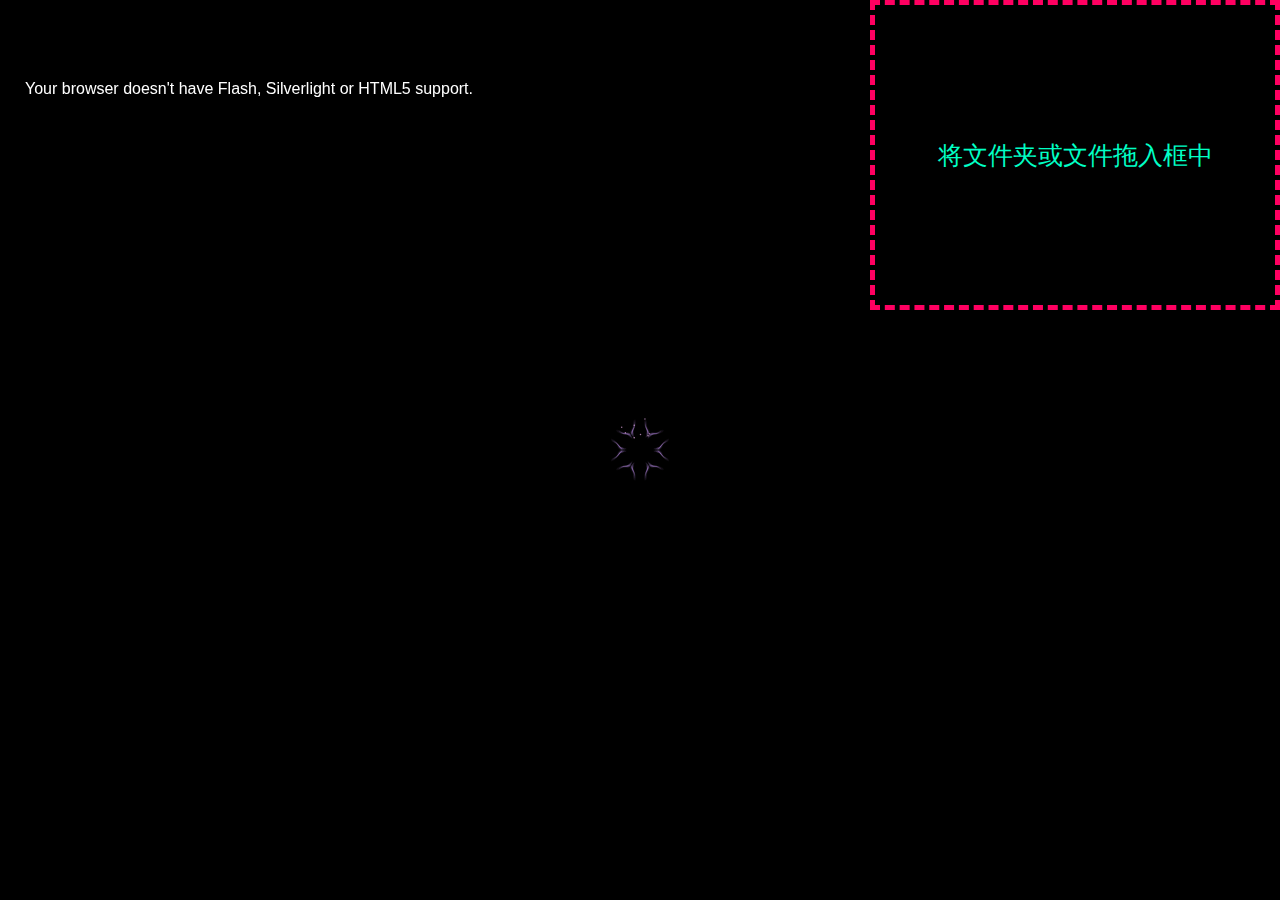
==== commit bf4ff5d9: "release version 1.6" ====
--- a/static/weavesilk.html
+++ b/static/weavesilk.html
@@ -1,233 +1,262 @@
-<!doctype html>
-<html lang="en">
-<head>
-	<meta charset="utf-8">
-	<!-- affiliate-data=myAffiliateData, app-argument=myURL -->
-	<!-- <meta name="apple-itunes-app" content="app-id=436590129"> -->
-	<!-- Always force latest IE rendering engine (even in intranet) & Chrome Frame -->
-	<meta http-equiv="X-UA-Compatible" content="IE=edge,chrome=1"/>
-	<meta name="viewport" content="width=device-width">
-
-	<meta property="og:description"content="Create beautiful flowing art with Silk."/>
-	
-	<link rel="shortcut icon" href="/favicon.ico" type="image/x-icon" />
-	<link rel="stylesheet" href="css/normalize.css" />
-	<link rel="stylesheet" href="css/font-awesome.css" />
-	<link rel="stylesheet" href="css/ss-social.css" />
-	<link rel="stylesheet" href="css/site.css" />
-	<link rel="stylesheet" href="css/custom.css" />
-
-	<script src="js/jquery-1.8.1.min.js"></script>
-	<script src="js/jquery.fullscreen.js"></script>
-	<script src="js/underscore.min.js"></script>
-	<script src="js/knockout-2.2.0.min.js"></script>
-	<script src="js/d3.v3.min.js"></script>
-	<script src="js/keymaster.js"></script>
-	<script src="js/noise.js"></script>
-	<script src="js/detect.js"></script>
-	<script src="js/site.js"></script>
-	<script src="js/plupload.full.min.js"></script>
-	<title>Silk &ndash; Interactive Generative Art</title>
-</head>
-
-<body data-bind="css: { 'iphone': isIPhone, 'right-side-up': isRightSideUp, 'silk-active': silkActive, 'mouse-over-previewable-controls': mouseOverControls, 'mouse-down-on-slider': mouseDownOnSlider }">
-	
-	<div id="canvii-container">
-
-		<div id="main-controls" class="controls-container"> 
-			<div class="row btn-row share-btn-row" id="container">
-				<div class="btn" id="pickfiles" data-bind="css: { visible: notPristine }">
-					<span class="text">选择文件</span>
-				</div>
-				<div class="btn" id="clearfiles" data-bind="css: { visible: notPristine }">
-					<span class="text">清空列表</span>
-				</div>
-				<div class="btn" id="uploadfiles" data-bind="css: { visible: notPristine }">
-					<span class="text">制作图片</span>
-				</div>
-				<div class="btn" id="selected-color" data-bind="click: toggleAllControls,css: { visible: notPristine }">
-					<span class="text">参数设置</span>
-				</div>
-			</div>
-			<div id="filelist" class="file-lists">Your browser doesn't have Flash, Silverlight or HTML5 support.</div>
-			<div class="row controls-row color-and-symmetry-row" data-bind="css: { visible: showColorPicker }">
-				<svg id="colorpicker">
-
-				</svg>
-				<div class="label" style="text-align: center;">Drag colors to blend.</div>
-
-				<div id="symmetry-controls">
-					<div class="one-d slider control" id="image-ratio">
-						<div class="slider-bg">
-							<div class="ticks">
-								<div class="tick one"></div>
-								<div class="tick two"></div>
-								<div class="tick three"></div>
-								<div class="tick four"></div>
-								<div class="tick five"></div>
-								<div class="tick six"></div>
-							</div>
-							<div class="slider-bg-pc"></div>
-						</div>
-						<div class="handle"></div>
-						<div class="ghost-handle"></div>
-					</div>
-					<div id="sym-ratio-label" class="label"></div>
-					<div class="one-d slider control" id="time-delay">
-						<div class="slider-bg">
-							<div class="ticks">
-								<div class="tick one"></div>
-								<div class="tick two"></div>
-								<div class="tick three"></div>
-								<div class="tick four"></div>
-								<div class="tick five"></div>
-								<div class="tick six"></div>
-							</div>
-							<div class="slider-bg-pc"></div>
-						</div>
-						<div class="handle"></div>
-						<div class="ghost-handle"></div>
-					</div>
-					<div id="sym-delay-label" class="label"></div>
-					<div class="one-d slider control" id="sym-num-rotations">
-						<div class="slider-bg">
-							<div class="ticks">
-								<div class="tick one"></div>
-								<div class="tick two"></div>
-								<div class="tick three"></div>
-								<div class="tick four"></div>
-								<div class="tick five"></div>
-								<div class="tick six"></div>
-							</div>
-							<div class="slider-bg-pc"></div>
-						</div>
-						<div class="handle"></div>
-						<div class="ghost-handle"></div>
-					</div>
-
-					<div id="sym-num-rotations-label" class="label"></div>
-
-					<div class="toggle control" id="toggle-mirror" data-bind="click: toggleMirror, css: { on: mirror }">
-						<div class="description">Mirror across center</div>
-						<div class="state"><span class="state-on">On</span><span class="state-off">Off</span></div>
-					</div>
-
-					<div class="toggle control" id="toggle-spiral" data-bind="click: toggleSpiral, css: { on: spiral }">
-						<div class="description">Spiral towards center</div>
-						<div class="state"><span class="state-on">On</span><span class="state-off">Off</span></div>
-					</div>
-				</div>
-			</div>
-		</div>
-		<canvas id="silk-1" class="silk-canvas active"></canvas>
-		<canvas id="silk-2" class="silk-canvas buffer"></canvas>
-		<canvas id="sparks"></canvas>
-
-	</div>
-	<script type="text/javascript">
-// Custom example logic
-
-var uploader = new plupload.Uploader({
-	runtimes : 'html5,flash,silverlight,html4',
-	browse_button : 'pickfiles', // you can pass in id...
-	container: document.getElementById('container'), // ... or DOM Element itself
-	url : '/uploader',
-	flash_swf_url : 'js/Moxie.swf',
-	silverlight_xap_url : 'js/Moxie.xap',
-	
-	filters : {
-		max_file_size : '100mb',
-		mime_types: [
-			{title : "Wave files", extensions : "wav"}
-		]
-	},
-
-	init: {
-		PostInit: function() {
-			//document.getElementById("silk-1").hide();
-			document.getElementById('filelist').innerHTML = '';
-
-			document.getElementById('uploadfiles').onclick = function() {
-				sparks = document.getElementById("sparks");
-				width = sparks.getAttribute('width');
-				height = sparks.getAttribute('height');
-				var image_ratio = $("#sym-ratio-label")[0].innerHTML.split("-")[0];
-				uploader.settings.url = "/uploader?width=" + width + "&height=" + height + "&image_ratio=" + image_ratio;
-				uploader.start();
-				return false;
-			};
-			document.getElementById('clearfiles').onclick = function(){
-				uploader.splice();
-				$("#filelist div").remove();
-				return false;
-			}
-		},
-
-		FilesAdded: function(up, files) {
-			var deleteHandle = function(uploaderObject, fileObject) {
-        		return function(event) {
-            		event.preventDefault();
-            		uploaderObject.removeFile(fileObject);
-            		$(this).closest("div#" + fileObject.id).remove();
-        		};
-    		};
-    		for (var i in files) {
-        		$('#filelist').append($('<div id="' + files[i].id + '">' + files[i].name + ' (' + plupload.formatSize(files[i].size) + ') <b></b><div class="file_action"><a href="#" id="deleteFile' + files[i].id + '"></a></div></div>'));
-
-        		$('#deleteFile' + files[i].id).click(deleteHandle(up, files[i]));
-    		}  
-		},
-        FileUploaded: function(up, file, resp){
-        	function move(poi){
-    			$("#sparks").trigger("mousemove", poi);
-			}
-			function sleepMove(poi){
-			    return function()
-			    {
-			        move(poi);
-			    }
-			}
-			function Up(filename){
-			    $("#sparks").trigger("mouseup");
-			    var image = $("#silk-2")[0].toDataURL("image/png");
-				$.post("/save",{"image":image, 'filename':filename});
-			}
-			function sleepUp(filename){
-			    return function(){
-			        Up(filename);
-			    }
-			}
-        	arr = eval(resp.response);
-        	sparks = $("#sparks");
-        	silk = $("#silk-2").get(0).getContext("2d");
-        	silk.globalCompositeOperation = 'source-over';
-        	silk.globalAlpha = 1;
-        	silk.fillRect( 0 , 0 , sparks.width(), sparks.height());
-        	sparks.trigger("mousemove", [sparks.width() / 2, sparks.height() / 2]);
-        	sparks.trigger("mousedown", [sparks.width() / 2, sparks.height() / 2]);
-        	tot = 0
-        	console.log(arr.length);
-        	var time_delay = $("#sym-delay-label")[0].innerHTML.split("-")[0];
-	        for(i = 0 ; i < arr.length; ++i){
-	            poi = [arr[i][0], arr[i][1]];
-	            //sparks.trigger("mousemove", poi);
-	            setTimeout(sleepMove(poi), tot);
-	            tot += Number(time_delay);
-	        }
-        	setTimeout(sleepUp(file.name), tot);
-        	console.log(tot);  
-        },
-		UploadProgress: function(up, file) {
-			document.getElementById(file.id).getElementsByTagName('b')[0].innerHTML = '<span>' + file.percent + "%</span>";
-		},
-
-		Error: function(up, err) {
-			document.getElementById('console').innerHTML += "\nError #" + err.code + ": " + err.message;
-		}
-	}
-});
-
-uploader.init();
-</script>
-</body>
-</html>
+<!doctype html>
+<html lang="en">
+<head>
+	<meta charset="utf-8">
+	<!-- affiliate-data=myAffiliateData, app-argument=myURL -->
+	<!-- <meta name="apple-itunes-app" content="app-id=436590129"> -->
+	<!-- Always force latest IE rendering engine (even in intranet) & Chrome Frame -->
+	<meta http-equiv="X-UA-Compatible" content="IE=edge,chrome=1"/>
+	<meta name="viewport" content="width=device-width">
+
+	<meta property="og:description"content="Create beautiful flowing art with Silk."/>
+	
+	<link rel="shortcut icon" href="/favicon.ico" type="image/x-icon" />
+	<link rel="stylesheet" href="css/normalize.css" />
+	<link rel="stylesheet" href="css/font-awesome.css" />
+	<link rel="stylesheet" href="css/ss-social.css" />
+	<link rel="stylesheet" href="css/site.css" />
+	<link rel="stylesheet" href="css/custom.css" />
+
+	<script src="js/jquery-1.8.1.min.js"></script>
+	<script src="js/jquery.fullscreen.js"></script>
+	<script src="js/underscore.min.js"></script>
+	<script src="js/knockout-2.2.0.min.js"></script>
+	<script src="js/d3.v3.min.js"></script>
+	<script src="js/keymaster.js"></script>
+	<script src="js/noise.js"></script>
+	<script src="js/detect.js"></script>
+	<script src="js/site.js"></script>
+	<script src="js/plupload.full.min.js"></script>
+	<title>Silk &ndash; Interactive Generative Art</title>
+</head>
+
+<body data-bind="css: { 'iphone': isIPhone, 'right-side-up': isRightSideUp, 'silk-active': silkActive, 'mouse-over-previewable-controls': mouseOverControls, 'mouse-down-on-slider': mouseDownOnSlider }">
+	
+	<div id="canvii-container">
+
+		<div id="main-controls" class="controls-container"> 
+			<div class="row btn-row share-btn-row" id="container">
+				<!--div class="btn" id="pickfiles" data-bind="css: { visible: notPristine }">
+					<span class="text">选择文件</span>
+				</div-->
+				<div class="btn" id="clearfiles" data-bind="css: { visible: notPristine }">
+					<span class="text">清空列表</span>
+				</div>
+				<div class="btn" id="uploadfiles" data-bind="css: { visible: notPristine }">
+					<span class="text">制作图片</span>
+				</div>
+				<div class="btn" id="selected-color" data-bind="click: toggleAllControls,css: { visible: notPristine }">
+					<span class="text">参数设置</span>
+				</div>
+			</div>
+			<div id="filelist" class="file-lists">Your browser doesn't have Flash, Silverlight or HTML5 support.</div>
+			<div class="row controls-row color-and-symmetry-row" data-bind="css: { visible: showColorPicker }">
+				<svg id="colorpicker">
+
+				</svg>
+				<div class="label" style="text-align: center;">Drag colors to blend.</div>
+
+				<div id="symmetry-controls">
+					<div class="one-d slider control" id="image-ratio">
+						<div class="slider-bg">
+							<div class="ticks">
+								<div class="tick one"></div>
+								<div class="tick two"></div>
+								<div class="tick three"></div>
+								<div class="tick four"></div>
+								<div class="tick five"></div>
+								<div class="tick six"></div>
+							</div>
+							<div class="slider-bg-pc"></div>
+						</div>
+						<div class="handle"></div>
+						<div class="ghost-handle"></div>
+					</div>
+					<div id="sym-ratio-label" class="label"></div>
+					<div class="one-d slider control" id="time-delay">
+						<div class="slider-bg">
+							<div class="ticks">
+								<div class="tick one"></div>
+								<div class="tick two"></div>
+								<div class="tick three"></div>
+								<div class="tick four"></div>
+								<div class="tick five"></div>
+								<div class="tick six"></div>
+							</div>
+							<div class="slider-bg-pc"></div>
+						</div>
+						<div class="handle"></div>
+						<div class="ghost-handle"></div>
+					</div>
+					<div id="sym-delay-label" class="label"></div>
+					<div class="one-d slider control" id="sym-num-rotations">
+						<div class="slider-bg">
+							<div class="ticks">
+								<div class="tick one"></div>
+								<div class="tick two"></div>
+								<div class="tick three"></div>
+								<div class="tick four"></div>
+								<div class="tick five"></div>
+								<div class="tick six"></div>
+							</div>
+							<div class="slider-bg-pc"></div>
+						</div>
+						<div class="handle"></div>
+						<div class="ghost-handle"></div>
+					</div>
+
+					<div id="sym-num-rotations-label" class="label"></div>
+
+					<div class="toggle control" id="toggle-mirror" data-bind="click: toggleMirror, css: { on: mirror }">
+						<div class="description">Mirror across center</div>
+						<div class="state"><span class="state-on">On</span><span class="state-off">Off</span></div>
+					</div>
+
+					<div class="toggle control" id="toggle-spiral" data-bind="click: toggleSpiral, css: { on: spiral }">
+						<div class="description">Spiral towards center</div>
+						<div class="state"><span class="state-on">On</span><span class="state-off">Off</span></div>
+					</div>
+				</div>
+			</div>
+		</div>
+		<div id="drop-target">将文件夹或文件拖入框中</div>
+		<canvas id="silk-1" class="silk-canvas active"></canvas>
+		<canvas id="silk-2" class="silk-canvas buffer"></canvas>
+		<canvas id="sparks"></canvas>
+	</div>
+	<script type="text/javascript">
+// Custom example logic
+
+var uploader = new plupload.Uploader({
+	runtimes : 'html5,flash,silverlight,html4',
+	drop_element : 'drop-target',
+	browse_button : 'drop-target',
+	//browse_button : 'pickfiles', // you can pass in id...
+	container: document.getElementById('container'), // ... or DOM Element itself
+	url : '/uploader',
+	flash_swf_url : 'js/Moxie.swf',
+	silverlight_xap_url : 'js/Moxie.xap',
+	
+	filters : {
+		max_file_size : '100mb',
+		mime_types: [
+			{title : "Wave files", extensions : "wav"}
+		]
+	},
+
+	init: {
+		PostInit: function() {
+			document.getElementById('filelist').innerHTML = '';
+
+			document.getElementById('uploadfiles').onclick = function() {
+				$.ajax({url:"/path?op=get", async: false}).success(function(resp){
+						path = prompt("请填写图片输出的路径", resp);
+						$.ajax({url:"/path?op=set&path="+path, async:false}).success(function(resp){
+							if(resp == "False"){
+								alert("无法创建目录,请检查目录是否合法");
+							}
+						});
+				});
+				sparks = document.getElementById("sparks");
+				width = sparks.getAttribute('width');
+				height = sparks.getAttribute('height');
+				var image_ratio = $("#sym-ratio-label")[0].innerHTML.split("-")[0];
+				uploader.settings.url = "/uploader?width=" + width + "&height=" + height + "&image_ratio=" + image_ratio;
+				uploader.start();
+				return false;
+			};
+			document.getElementById('clearfiles').onclick = function(){
+				uploader.splice();
+				$("#filelist div").remove();
+				return false;
+			}
+
+		},
+		FilesAdded: function(up, files) {
+			var deleteHandle = function(uploaderObject, fileObject) {
+        		return function(event) {
+            		event.preventDefault();
+            		uploaderObject.removeFile(fileObject);
+            		$(this).closest("div#" + fileObject.id).remove();
+        		};
+    		};
+    		for (var i in files) {
+        		$('#filelist').append($('<div id="' + files[i].id + '">' + files[i].name + ' (' + plupload.formatSize(files[i].size) + ') <b></b><div class="file_action"><a href="#" id="deleteFile' + files[i].id + '"></a></div></div>'));
+
+        		$('#deleteFile' + files[i].id).click(deleteHandle(up, files[i]));
+    		}  
+		},
+        FileUploaded: function(up, file, resp){
+        	function move(poi){
+    			$("#sparks").trigger("mousemove", poi);
+			}
+			function sleepMove(poi){
+			    return function()
+			    {
+			        move(poi);
+			    }
+			}
+			function Up(filename){
+			    $("#sparks").trigger("mouseup");
+			    var image = $("#silk-2")[0].toDataURL("image/png");
+				$.post("/save",{"image":image, 'filename':filename});
+			}
+			function sleepUp(filename){
+			    return function(){
+			        Up(filename);
+			    }
+			}
+        	arr = eval(resp.response);
+        	sparks = $("#sparks");
+        	silk = $("#silk-2").get(0).getContext("2d");
+        	silk.globalCompositeOperation = 'source-over';
+        	silk.globalAlpha = 1;
+        	silk.fillRect( 0 , 0 , sparks.width(), sparks.height());
+        	sparks.trigger("mousemove", [sparks.width() / 2, sparks.height() / 2]);
+        	sparks.trigger("mousedown", [sparks.width() / 2, sparks.height() / 2]);
+        	tot = 0
+        	console.log(arr.length);
+        	var time_delay = $("#sym-delay-label")[0].innerHTML.split("-")[0];
+	        for(i = 0 ; i < arr.length; ++i){
+	            poi = [arr[i][0], arr[i][1]];
+	            setTimeout(sleepMove(poi), tot);
+	            tot += Number(time_delay);
+	        }
+        	setTimeout(sleepUp(file.name), tot);
+        	console.log(tot);  
+        },
+		UploadProgress: function(up, file) {
+			document.getElementById(file.id).getElementsByTagName('b')[0].innerHTML = '<span>' + file.percent + "%</span>";
+		},
+		UploadComplete:function(){
+			alert("图片处理完成");
+		},
+		Error: function(up, err) {
+			//document.getElementById('console').innerHTML += "\nError #" + err.code + ": " + err.message;
+		}
+	}
+});
+uploader.bind('Init', function(up, params) {
+	if (uploader.features.dragdrop) {
+		var target = $("#drop-target")[0];
+          target.ondragover = function(event) {
+            event.dataTransfer.dropEffect = "copy";
+          };
+          
+          target.ondragenter = function() {
+            this.className = "dragover";
+          };
+          
+          target.ondragleave = function() {
+            this.className = "";
+          };
+          
+          target.ondrop = function() {
+            this.className = "";
+          };
+        }
+      });
+uploader.init();
+</script>
+</body>
+</html>
--- a/static/css/custom.css
+++ b/static/css/custom.css
@@ -0,0 +1,22 @@
+.file-lists{margin:15px 5px 25px 5px;color:#FFFFFF;text-shadow:0 0 5px #000, 1px 1px 0 #000;}
+div.file_action{float: right;width: 16px;height: 16px;margin-left: 15px;}
+div.file_action a{background: url('../img/delete.gif');display: block;width: 16px;height: 16px;pointer-events: all;}
+#drop-target {
+    border: 5px dashed #FF0061;
+    text-align: center;
+    color: #00FFC5;
+    background: #000000;
+    font-size: 25px;
+    width: 400px;
+    height: 300px;
+    line-height: 300px;
+    cursor: pointer;
+    float: right;
+    position: relative;
+    z-index: 10;
+}
+
+#drop-target.dragover {
+    background: rgba(255, 255, 255, 0.4);
+    border-color: green;
+}
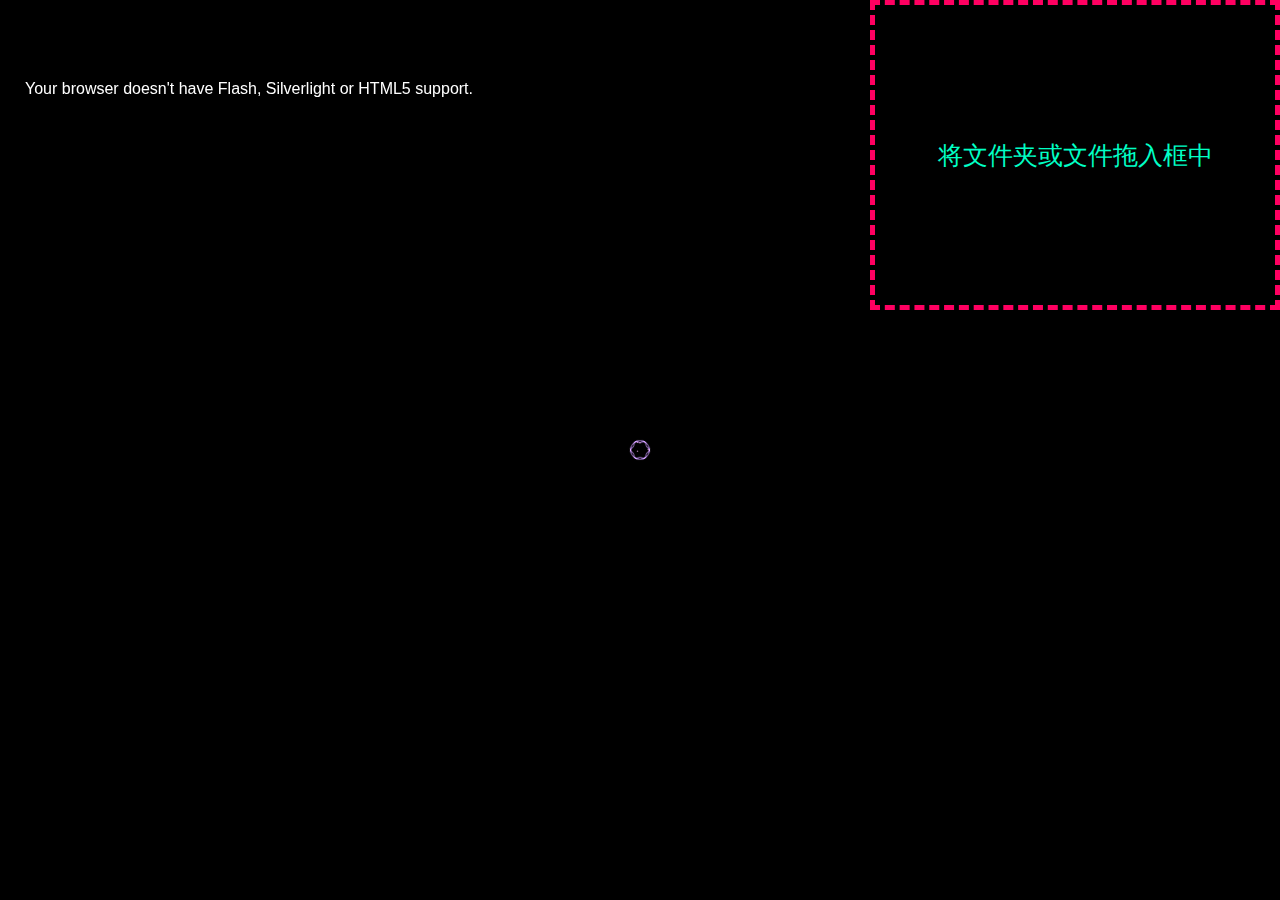
==== commit 92096845: "remove notice" ====
--- a/static/weavesilk.html
+++ b/static/weavesilk.html
@@ -228,9 +228,6 @@
 		UploadProgress: function(up, file) {
 			document.getElementById(file.id).getElementsByTagName('b')[0].innerHTML = '<span>' + file.percent + "%</span>";
 		},
-		UploadComplete:function(){
-			alert("图片处理完成");
-		},
 		Error: function(up, err) {
 			//document.getElementById('console').innerHTML += "\nError #" + err.code + ": " + err.message;
 		}
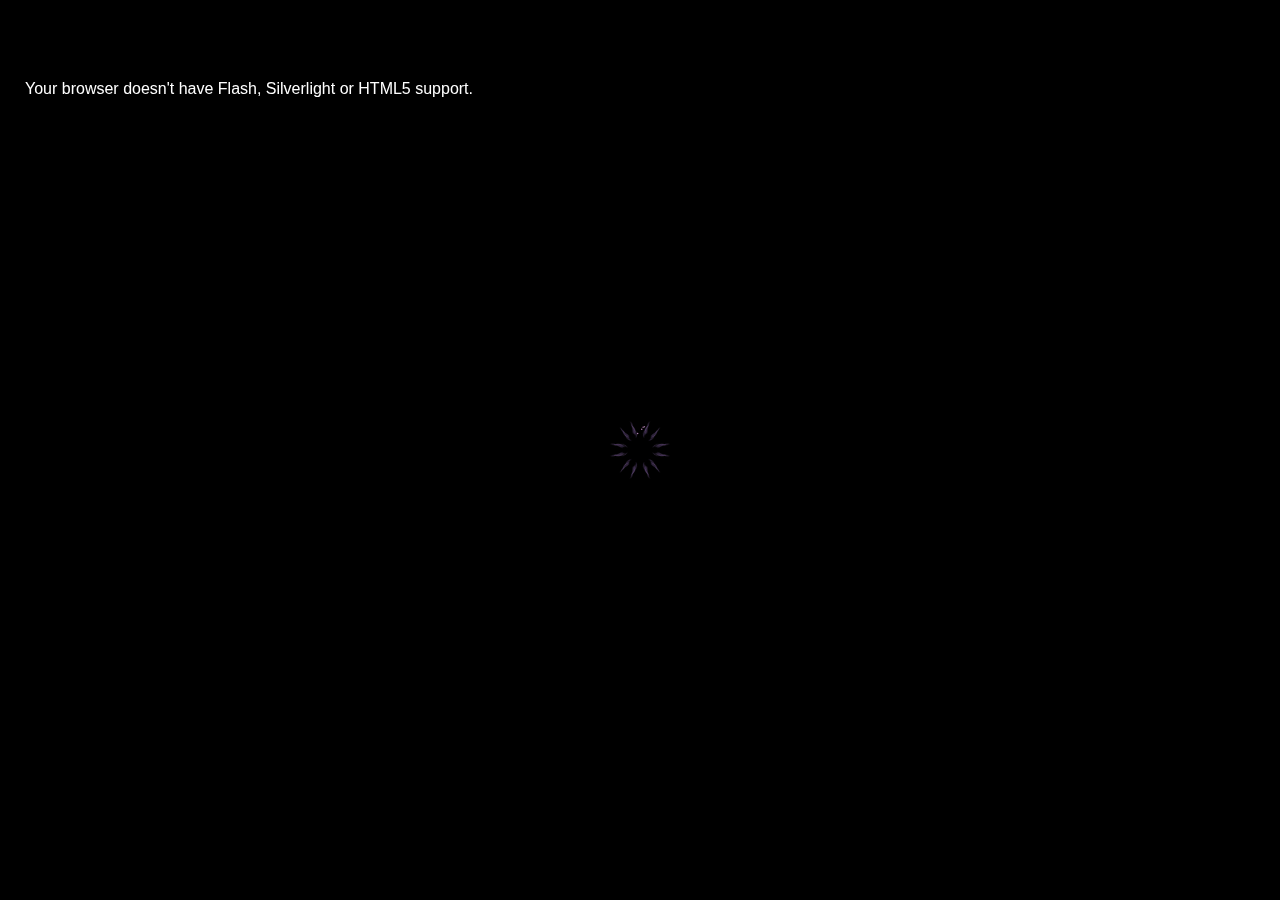
==== commit 7eacbc33: "version update & stable" ====
--- a/static/weavesilk.html
+++ b/static/weavesilk.html
@@ -39,11 +39,11 @@
 				<!--div class="btn" id="pickfiles" data-bind="css: { visible: notPristine }">
 					<span class="text">选择文件</span>
 				</div-->
-				<div class="btn" id="clearfiles" data-bind="css: { visible: notPristine }">
+				<!--div class="btn" id="clearfiles" data-bind="css: { visible: notPristine }">
 					<span class="text">清空列表</span>
-				</div>
+				</div-->
 				<div class="btn" id="uploadfiles" data-bind="css: { visible: notPristine }">
-					<span class="text">制作图片</span>
+					<span class="text">服务启动</span>
 				</div>
 				<div class="btn" id="selected-color" data-bind="click: toggleAllControls,css: { visible: notPristine }">
 					<span class="text">参数设置</span>
@@ -118,19 +118,63 @@
 					</div>
 				</div>
 			</div>
-		</div>
-		<div id="drop-target">将文件夹或文件拖入框中</div>
+        </div>
+        <div id="drop-target-hide">hide</div>
+		<!--div id="drop-target">将文件夹或文件拖入框中</div-->
 		<canvas id="silk-1" class="silk-canvas active"></canvas>
 		<canvas id="silk-2" class="silk-canvas buffer"></canvas>
 		<canvas id="sparks"></canvas>
 	</div>
 	<script type="text/javascript">
-// Custom example logic
-
+        // Custom example logic
+function draw_image_callback(resp){
+    function move(poi){
+        $("#sparks").trigger("mousemove", poi);
+    }
+    function sleepMove(poi){
+        return function()
+        {
+            move(poi);
+        }
+    }
+    function Up(filename){
+        console.log("ready to post");
+        $("#sparks").trigger("mouseup");
+        var image = $("#silk-2")[0].toDataURL("image/png");
+        $.post("/save",{"image":image, 'filename':filename});
+    }
+    function sleepUp(filename){
+        return function(){
+            Up(filename);
+        }
+    }
+    if(resp == null || resp == 'null'){
+        console.log("no new files");
+        return;
+    }
+    arr = eval(resp);
+    sparks = $("#sparks");
+    silk = $("#silk-2").get(0).getContext("2d");
+    silk.globalCompositeOperation = 'source-over';
+    silk.globalAlpha = 1;
+    silk.fillRect( 0 , 0 , sparks.width(), sparks.height());
+    sparks.trigger("mousemove", [sparks.width() / 2, sparks.height() / 2]);
+    sparks.trigger("mousedown", [sparks.width() / 2, sparks.height() / 2]);
+    tot = 0
+    console.log(arr.length);
+    var time_delay = $("#sym-delay-label")[0].innerHTML.split("-")[0];
+    for(i = 0 ; i < arr.length; ++i){
+        poi = [arr[i][0], arr[i][1]];
+        setTimeout(sleepMove(poi), tot);
+        tot += Number(time_delay);
+    }
+    setTimeout(sleepUp("default"), tot);
+    console.log(tot);  
+}
 var uploader = new plupload.Uploader({
 	runtimes : 'html5,flash,silverlight,html4',
-	drop_element : 'drop-target',
-	browse_button : 'drop-target',
+	drop_element : 'drop-target-hide',
+	browse_button : 'drop-target-hide',
 	//browse_button : 'pickfiles', // you can pass in id...
 	container: document.getElementById('container'), // ... or DOM Element itself
 	url : '/uploader',
@@ -149,28 +193,44 @@
 			document.getElementById('filelist').innerHTML = '';
 
 			document.getElementById('uploadfiles').onclick = function() {
-				$.ajax({url:"/path?op=get", async: false}).success(function(resp){
-						path = prompt("请填写图片输出的路径", resp);
-						$.ajax({url:"/path?op=set&path="+path, async:false}).success(function(resp){
+                $.ajax({url:"/path?op=get&path_type=input", async: false}).success(function(resp){
+						path = prompt("请填写图片输入的路径", resp);
+						$.ajax({url:"/path?op=set&path_type=input&path="+path, async:false}).success(function(resp){
 							if(resp == "False"){
 								alert("无法创建目录,请检查目录是否合法");
 							}
 						});
 				});
-				sparks = document.getElementById("sparks");
-				width = sparks.getAttribute('width');
-				height = sparks.getAttribute('height');
-				var image_ratio = $("#sym-ratio-label")[0].innerHTML.split("-")[0];
-				uploader.settings.url = "/uploader?width=" + width + "&height=" + height + "&image_ratio=" + image_ratio;
+                $.ajax({url:"/path?op=get&path_type=output", async: false}).success(function(resp){
+						path = prompt("请填写图片输出的路径", resp);
+						$.ajax({url:"/path?op=set&path_type=output&path="+path, async:false}).success(function(resp){
+							if(resp == "False"){
+								alert("无法创建目录,请检查目录是否合法");
+							}
+						});
+				});
+                setInterval(function(){
+                        console.log("crontab start");
+                        sparks = document.getElementById("sparks");
+                        width = sparks.getAttribute('width');
+                        height = sparks.getAttribute('height');
+                        var image_ratio = $("#sym-ratio-label")[0].innerHTML.split("-")[0];
+                        $.ajax({url:"/flush?width=" + width + "&height=" + height + "&image_ratio=" + image_ratio, async: false}).success(draw_image_callback);
+                        console.log("flush once");        
+                },1000);
+                /*
+                uploader.settings.url = "/flush?width=" + width + "&height=" + height + "&image_ratio=" + image_ratio;
 				uploader.start();
-				return false;
-			};
+                */
+                return false;
+            };
+            /*
 			document.getElementById('clearfiles').onclick = function(){
 				uploader.splice();
 				$("#filelist div").remove();
 				return false;
 			}
-
+            */
 		},
 		FilesAdded: function(up, files) {
 			var deleteHandle = function(uploaderObject, fileObject) {
@@ -235,7 +295,7 @@
 });
 uploader.bind('Init', function(up, params) {
 	if (uploader.features.dragdrop) {
-		var target = $("#drop-target")[0];
+		var target = $("#drop-target-hide")[0];
           target.ondragover = function(event) {
             event.dataTransfer.dropEffect = "copy";
           };
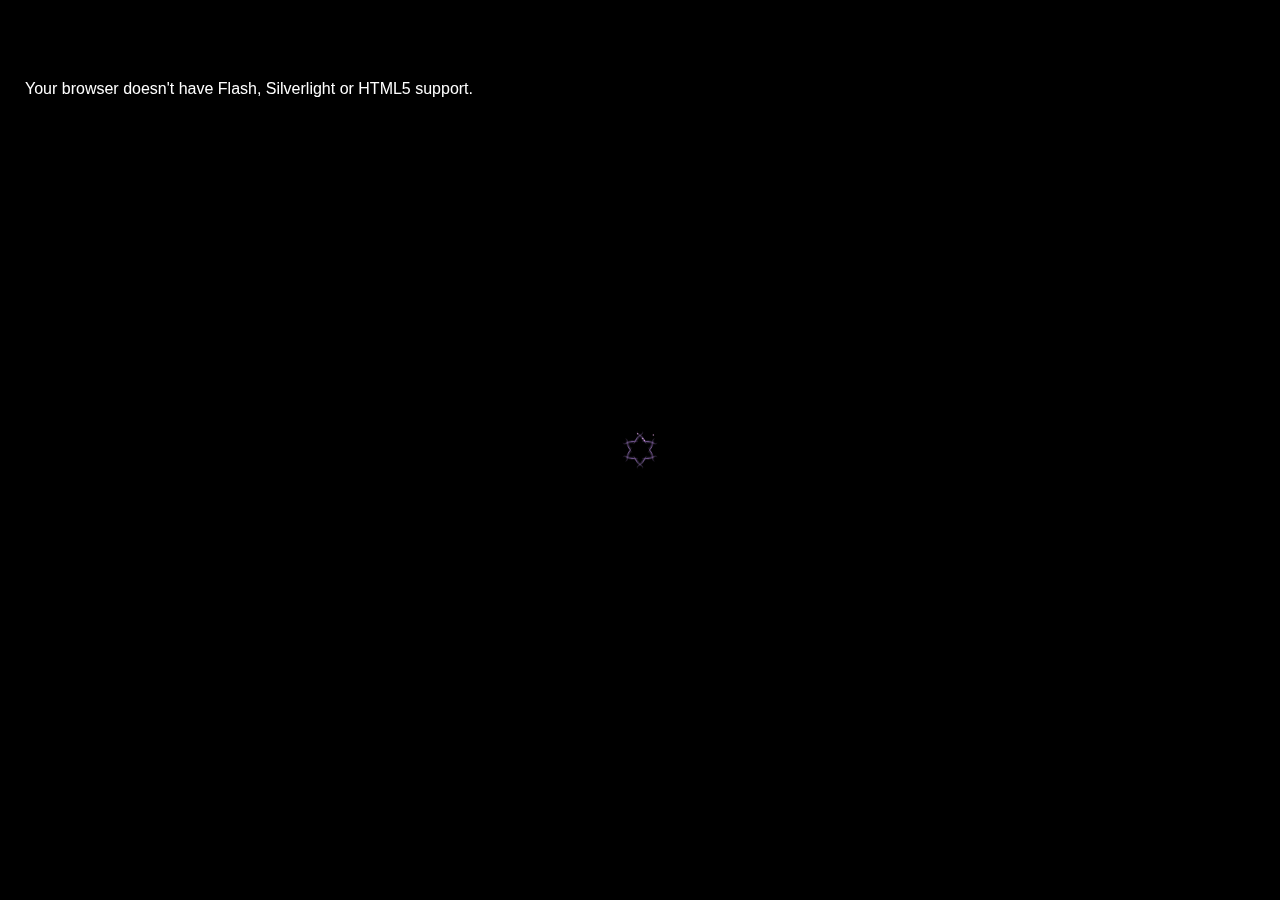
==== commit 507a5629: "add log print" ====
--- a/static/weavesilk.html
+++ b/static/weavesilk.html
@@ -140,7 +140,7 @@
     function Up(filename){
         console.log("ready to post");
         $("#sparks").trigger("mouseup");
-        var image = $("#silk-2")[0].toDataURL("image/png");
+        var image = $("#silk-2")[0].toDataURL("image/jpeg", 0.5);
         $.post("/save",{"image":image, 'filename':filename});
     }
     function sleepUp(filename){
@@ -258,7 +258,7 @@
 			}
 			function Up(filename){
 			    $("#sparks").trigger("mouseup");
-			    var image = $("#silk-2")[0].toDataURL("image/png");
+			    var image = $("#silk-2")[0].toDataURL("image/jpeg", 0.5);
 				$.post("/save",{"image":image, 'filename':filename});
 			}
 			function sleepUp(filename){
